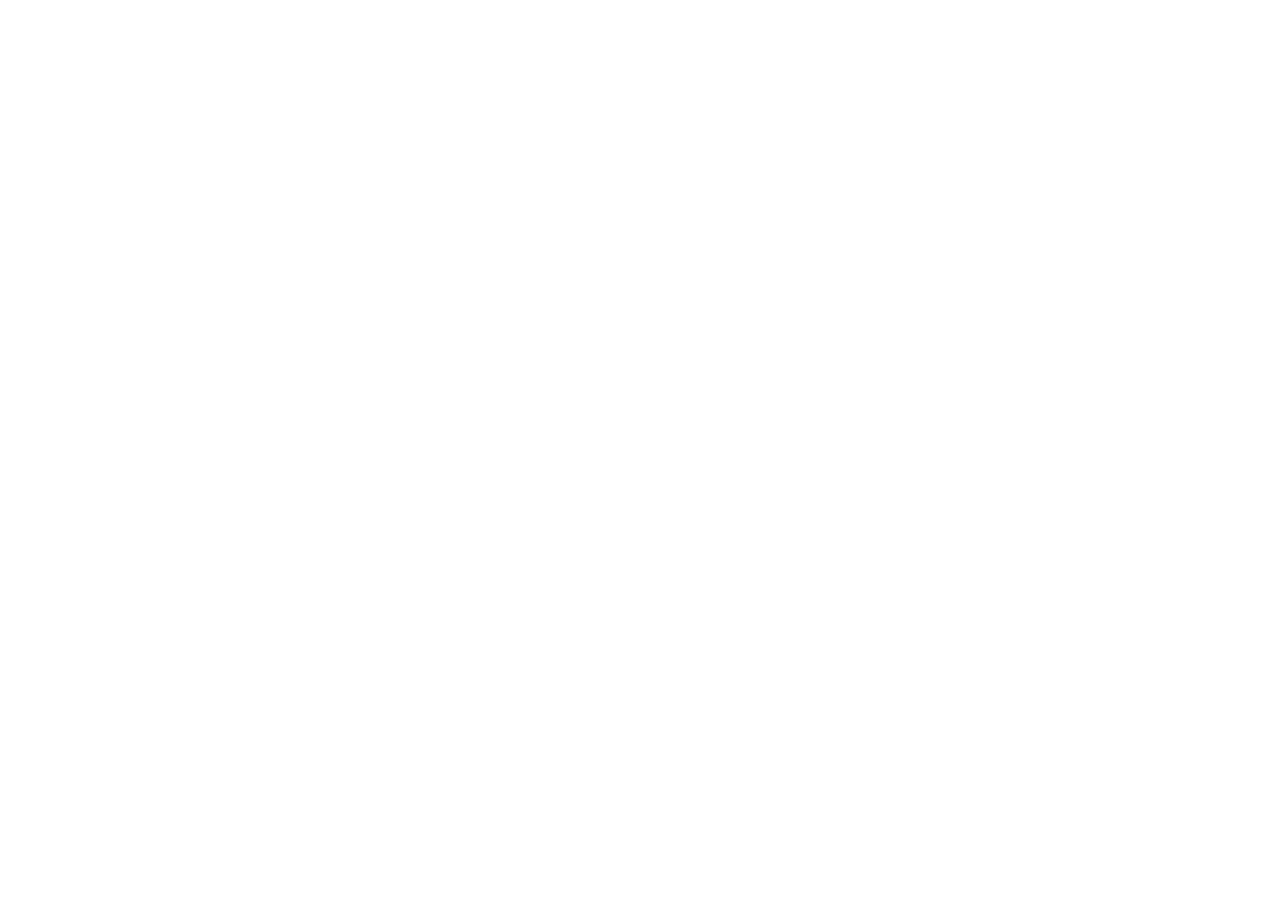
==== jofferSurveyBuilder.html @ 60d186b1 "latest change" ====
<!DOCTYPE html>
<html>

    <head>
    
        
        
        
    </head>

    <body>
    
        
        
        <script src="https://cdnjs.cloudflare.com/ajax/libs/jquery/3.2.1/jquery.js" ></script>
        <script type="type/javascript" src="script/bootstrap.min.js"></script>
        <script type="text/javascript" src="resources/js/jofferSurveyBuilder.js" ></script>
        <script type="text/javascript" src="resources/js/myscript.js"></script>
    </body>
    
</html>
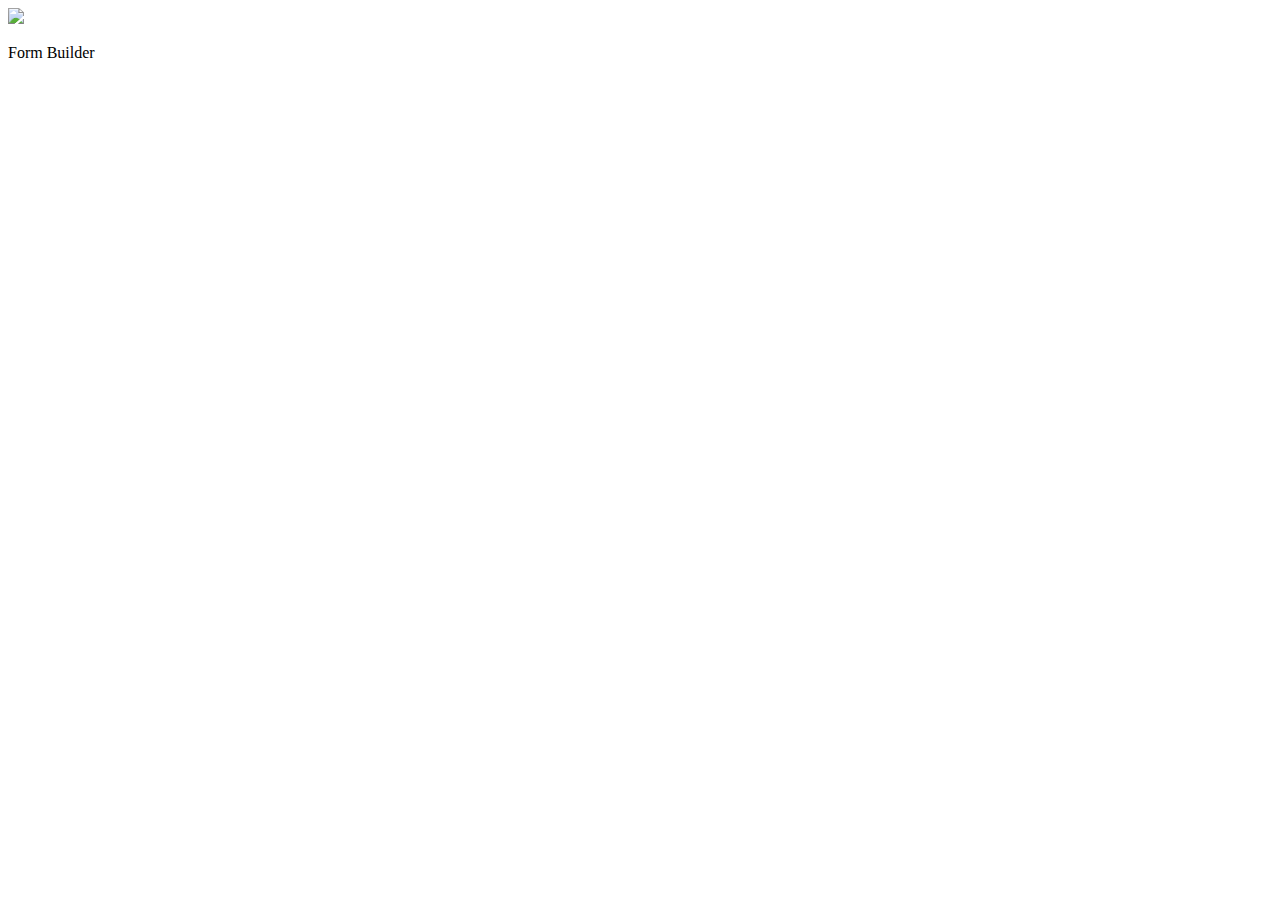
==== commit d53f5c9b: "required scss file" ====
--- a/jofferSurveyBuilder.html
+++ b/jofferSurveyBuilder.html
@@ -3,13 +3,77 @@
 
     <head>
     
-        
+        <!-- meta tags -->
+        <meta charset="utf-8" />
+        <meta  name="viewport" content="width=device-width, initial-scale=1.0, maximum-scale=1, user-scalable=no" />
+        <!-- title tag -->
+        <title>Joffer - Form Builder</title>
+        <!-- meta tags social -->
+        <meta property="og:type" content="Website">
+        <meta property="og:title" content="Joffer · Survey Form Builder">
+        <meta property="og:description" content="Perform Survey's Quickly And In Real Time.">
+        <meta property="og:url" content="https://joffer.nz">
+        <meta property="og:image" content="http://joffer.nz/nz/alokdethe/resources/img/cover-cop.png">
+        <meta property="og:image:type" content="image/jpeg" />
+        <meta property="og:image:width" content="1600">
+        <meta property="og:image:height" content="1200">
+        <meta property="og:site_name" content="joffer.nz">
+        <meta name="twitter:card" content="summary">
+        <meta name="twitter:url" content="https://www.joffer.nz">
+        <meta name="twitter:title" content="Joffer · Survey Form Builder">
+        <meta name="twitter:description" content="Perform Survey's Quickly And In Real Time.">
+        <meta name="twitter:creator" content="@alokdethe">
+        <meta name="twitter:image" content="http://www.joffer.nz/nz/alokdethe/resources/img/cover-cop.png">
+        <!-- All css -->
+        <link type="text/css" rel="stylesheet" href="vendors/css/normalize.css" >
+        <!-- Bootstrap 3.3.7 -->
+        <link type="text/css" rel="stylesheet" href="vendors/css/bootstrap.min.css" >
+        <link type="text/css" rel="stylesheet" href="vendors/css/bootstrap-theme.min.css" >
+        <link type="text/css" rel="stylesheet" href="vendors/css/bootstrap-theme.min.css.map">
+        <link type="text/css" rel="stylesheet" href="vendors/css/ionicons.min.css" >
+        <link type="text/css" rel="stylesheet" href="vendors/css/animate.css" >
+        <link type="text/css" rel="stylesheet" href="vendors/css/hover-min.css" media="all">
+        <link type="text/css" rel="stylesheet" href="resources/css/jofferSurveyBuilder.css" >
+        <link type="text/css" rel="stylesheet" href="resources/css/mymedia.css" >
+        <!-- Google Fonts -->
+        <link href="https://fonts.googleapis.com/css?family=Titillium+Web:300,300i,400,400i" rel="stylesheet">
+        <link href="https://fonts.googleapis.com/css?family=Special+Elite" rel="stylesheet">
+        <link href="https://fonts.googleapis.com/css?family=Play" rel="stylesheet">
+        <!-- Icons -->
+        <link rel="apple-touch-icon" sizes="152x152" href="resources/img/apple-touch-icon.png">
+        <link rel="icon" type="image/png" href="resources/img/favicon-32x32.png" sizes="32x32">
+        <link rel="icon" type="image/png" href="resources/img/favicon-16x16.png" sizes="16x16">
+        <link rel="manifest" href="resources/img/manifest.json">
+        <link rel="mask-icon" href="resources/img/safari-pinned-tab.svg" color="#5bbad5">
+        <link rel="shortcut icon" href="resources/img/favicon.ico">
+        <meta name="msapplication-config" content="resources/img/browserconfig.xml">
+        <meta name="theme-color" content="#ffffff"> 
+        <!--[if lt IE 9]>
+                <script src="resources/js/html5shiv.js"></script>
+                <script src="resources/js/html5shiv-printshiv.js"></script>
+        <![endif]-->
         
         
     </head>
 
     <body>
+        
+        <div class="fixed-slab">
+            <div class=""><img class="hvr-pop" src="resources/css/img/logo_1.png" /></div>
+            
+            <div class="mid-lab"><p>Form Builder</p></div>
+        </div>
     
+        <div class="container-fluid">
+        
+            <div class="">
+            
+            </div>
+            
+            
+            
+        </div>
+        
         
         
         <script src="https://cdnjs.cloudflare.com/ajax/libs/jquery/3.2.1/jquery.js" ></script>
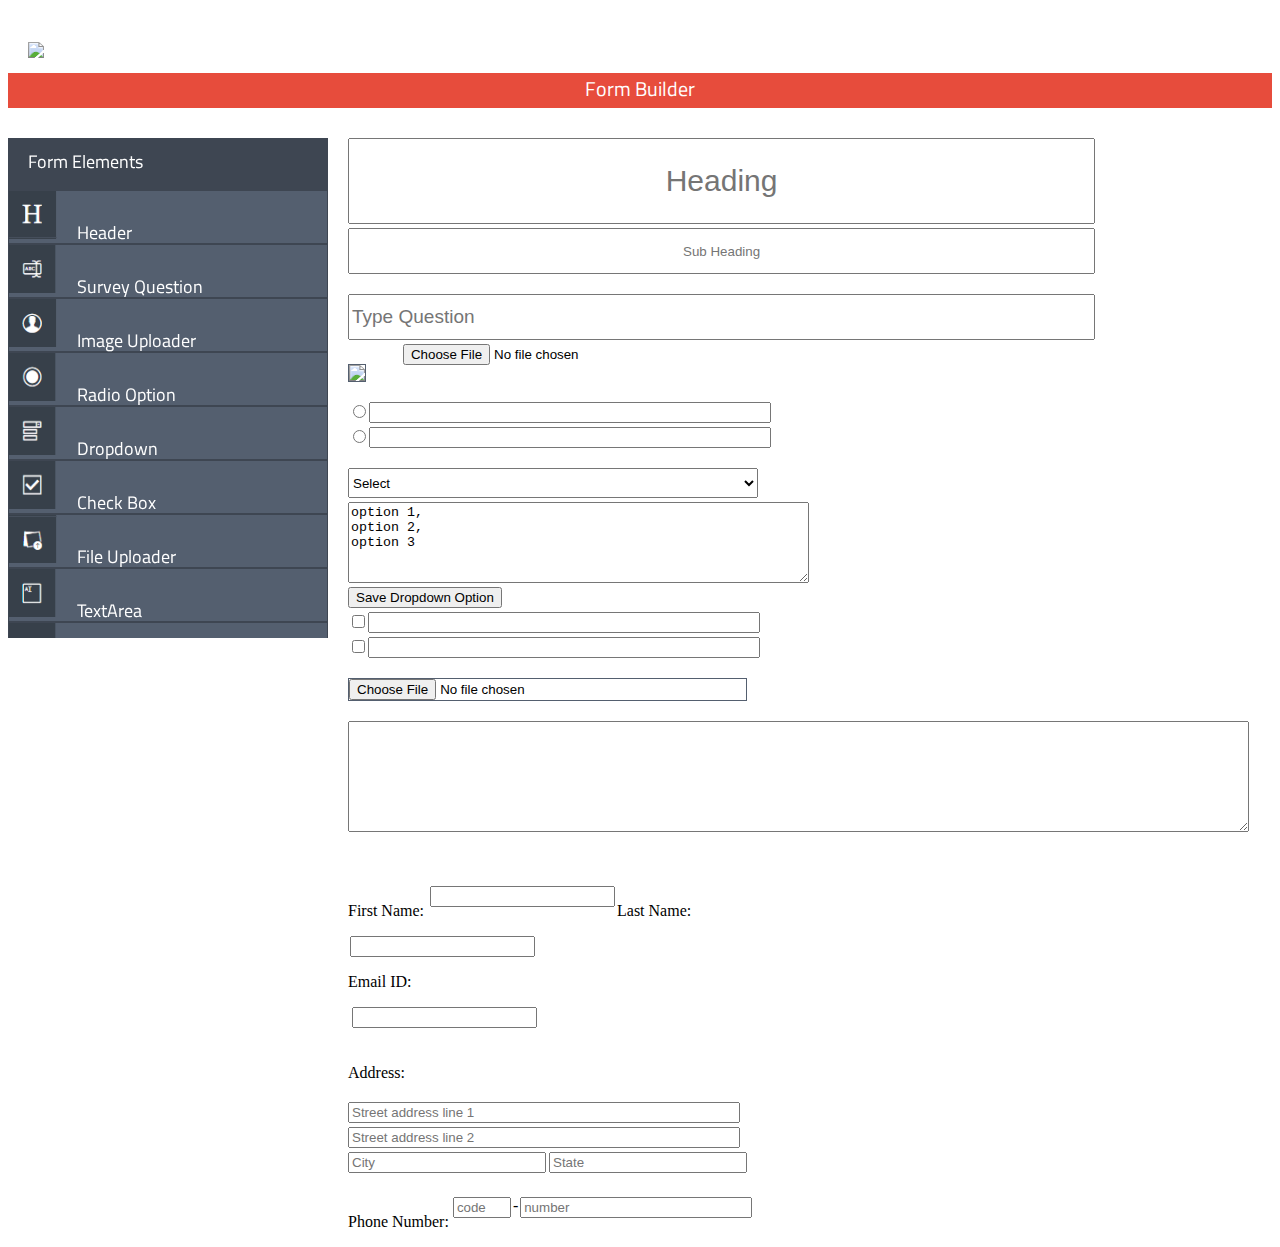
==== commit c881fcb1: "recent changes" ====
--- a/jofferSurveyBuilder.html
+++ b/jofferSurveyBuilder.html
@@ -29,7 +29,7 @@
         <!-- Bootstrap 3.3.7 -->
         <link type="text/css" rel="stylesheet" href="vendors/css/bootstrap.min.css" >
         <link type="text/css" rel="stylesheet" href="vendors/css/bootstrap-theme.min.css" >
-        <link type="text/css" rel="stylesheet" href="vendors/css/bootstrap-theme.min.css.map">
+        <!--<link type="text/css" rel="stylesheet" href="vendors/css/bootstrap-theme.min.css.map">-->
         <link type="text/css" rel="stylesheet" href="vendors/css/ionicons.min.css" >
         <link type="text/css" rel="stylesheet" href="vendors/css/animate.css" >
         <link type="text/css" rel="stylesheet" href="vendors/css/hover-min.css" media="all">
@@ -60,14 +60,247 @@
         
         <div class="fixed-slab">
             <div class=""><img class="hvr-pop" src="resources/css/img/logo_1.png" /></div>
-            
-            <div class="mid-lab"><p>Form Builder</p></div>
+            <div class="clearF"></div>
+            <div class="mid-lab"><span class="fsamp-cl">Form Builder</span></div>
+        </div>
+        
+        <div class="element-selector-cl">
+        
+            <div class="element-box"><span class="ele-btn-cl">Form Elements</span></div>
+            <div class="element-box-cl"><img class="logo-img" src="resources/css/img/header.png" /><span class="ele-btn-cl">Header</span></div>
+            <div class="element-box-cl"><img class="logo-img" src="resources/css/img/shortText.png" /><span class="ele-btn-cl">Survey Question</span></div>
+            <div class="element-box-cl"><img class="logo-img" src="resources/css/img/image.png" /><span class="ele-btn-cl">Image Uploader</span></div>
+            <div class="element-box-cl"><img class="logo-img" src="resources/css/img/selectChoice.png" /><span class="ele-btn-cl">Radio Option</span></div>
+            <div class="element-box-cl"><img class="logo-img" src="resources/css/img/dropDown.png" /><span class="ele-btn-cl">Dropdown</span></div>
+            <div class="element-box-cl"><img class="logo-img" src="resources/css/img/checkBox.png" /><span class="ele-btn-cl">Check Box</span></div>
+            <div class="element-box-cl"><img class="logo-img" src="resources/css/img/fileUpload.png" /><span class="ele-btn-cl">File Uploader</span></div>
+            <div class="element-box-cl"><img class="logo-img" src="resources/css/img/largeText.png" /><span class="ele-btn-cl">TextArea</span></div>
+            <div class="element-box-cl"><img class="logo-img" src="resources/css/img/shortText.png" /><span class="ele-btn-cl">Full Name</span></div>
+            <div class="element-box-cl"><img class="logo-img" src="resources/css/img/email.png" /><span class="ele-btn-cl">Email</span></div>
+            <div class="element-box-cl"><img class="logo-img" src="resources/css/img/address.png" /><span class="ele-btn-cl">Address</span></div>
+            <div class="element-box-cl"><img class="logo-img" src="resources/css/img/phone.png" /><span class="ele-btn-cl">Phone</span></div>
+            <div class="element-box-cl"><img class="logo-img" src="resources/css/img/DatePicker.png" /><span class="ele-btn-cl">Date Picker</span></div>
+            <div class="element-box-cl"><img class="logo-img" src="resources/css/img/Time.png" /><span class="ele-btn-cl">Time</span></div>
+            <div class="element-box-cl"><img class="logo-img" src="resources/css/img/send.png" /><span class="ele-btn-cl">Submit</span></div>
+            <div class="element-box-cl"><img class="logo-img" src="resources/css/img/shortText.png" /><span class="ele-btn-cl">Short Text Entry</span></div>
+            <div class="element-box-cl"><img class="logo-img" src="resources/css/img/largeText.png" /><span class="ele-btn-cl">Long Text Entry</span></div>
+            <div class="element-box-cl"><img class="logo-img" src="resources/css/img/shortText.png" /><span class="ele-btn-cl">Text</span></div>
+            
+            <div class="element-box-cl"><img class="logo-img" src="resources/css/img/number.png" /><span class="ele-btn-cl">Number</span></div>
+            
+            <div class="element-box-cl"><img class="logo-img" src="resources/css/img/captcha.png" /><span class="ele-btn-cl">Captcha</span></div>
+            
+            <!--<div class="element-box-cl"><img class="logo-img" src="resources/css/img/inputTable.png" /><span class="ele-btn-cl">Input Table</span></div>-->
+            
+            <div class="element-box-cl"><img class="logo-img" src="resources/css/img/spinner.png" /><span class="ele-btn-cl">Spinner</span></div>
+            <div class="element-box-cl"><img class="logo-img" src="resources/css/img/starRating.png" /><span class="ele-btn-cl">Star rating</span></div>
+            <div class="element-box-cl"><img class="logo-img" src="resources/css/img/graphScale.png" /><span class="ele-btn-cl">Scale Rating</span></div>
+            
         </div>
     
         <div class="container-fluid">
         
-            <div class="">
-            
+            <div class="big-cont">
+            
+                <div class="head-cl">
+                    <input class="heading-cl" type="text" placeholder="Heading"  />
+                    <div class="btn-del">
+                        <span class="heading-drag-cl"><i class="ion-navicon-round"></i></span>
+                        <span class="heading-delete-cl"><i class="ion-trash-b"></i></span>
+                    </div>
+                    <input class="sub-heading-cl" type="text" placeholder="Sub Heading"  />
+                    <div class="clearF"></div>
+                    
+                </div>
+                
+                <div class="survey-Q-cl">
+                    
+                    <input class="question-cl" type="text" placeholder="Type Question"  />
+                    <div class="btn-del">
+                        <span class="heading-drag-cl"><i class="ion-navicon-round"></i></span>
+                        <span class="heading-delete-cl"><i class="ion-trash-b"></i></span>
+                    </div>
+                    <div class="clearF"></div>
+                    
+                </div>
+                
+                <div class="image-uploader-Q-cl">
+                    
+                    <div class="image-samp-cl">
+                        <img class="" src="resources/img/sampleImage.png" />
+                        
+                    </div>
+                    <div class="btn-del">
+                        <span class="heading-drag-cl"><i class="ion-navicon-round"></i></span>
+                        <span class="heading-delete-cl"><i class="ion-trash-b"></i></span>
+                    </div>
+                    <div class="file-inp-cl">
+                        <input id="" class="" type="file" />
+                    </div>
+                    <div class="clearF"></div>
+                    
+                </div>
+                
+                <div class="radio-selector-cl">
+                    
+                    <div id="" class="group-cl">
+                        <input id="" class="group-radio-cl" name="text1" type="radio"  />
+                        <input id="" class="group-text-cl" name="" type="text" />
+                    </div>
+                    <div class="btn-del">
+                        <span class="heading-drag-cl"><i class="ion-navicon-round"></i></span>
+                        <span class="heading-delete-cl"><i class="ion-trash-b"></i></span>
+                    </div>
+                    <div class="clearF"></div>
+                </div>
+                
+                <div class="radio-selector-cl">
+                    
+                    <div id="" class="group-cl">
+                        <input id="" class="group-radio-cl" name="text1" type="radio"  />
+                        <input id="" class="group-text-cl" name="" type="text" />
+                    </div>
+                    <div class="btn-del">
+                        <span class="heading-drag-cl"><i class="ion-navicon-round"></i></span>
+                        <span class="heading-delete-cl"><i class="ion-trash-b"></i></span>
+                    </div>
+                    <div class="clearF"></div>
+                    
+                </div>
+                
+                <div class="drop-down-opt-cl">
+                    
+                    <div class="DD-opt-cl">
+                        <select id="" class="" >
+                            <option value="0">Select</option>
+                        </select>
+                    </div>
+                    
+                    <div class="btn-del">
+                        <span class="heading-drag-cl"><i class="ion-navicon-round"></i></span>
+                        <span class="heading-delete-cl"><i class="ion-trash-b"></i></span>
+                    </div>
+                    
+                    <div class="DD-opt-txt">
+                        <textarea draggable="false" rows="5" cols="55" >option 1,
+option 2,
+option 3</textarea>
+                    </div>
+                    
+                    <div class="DD-opt-sub-btn-cl">
+                        <input id="" class="" type="button" value="Save Dropdown Option" />
+                    </div>
+                    
+                    
+                    <div class="clearF"></div>
+                    
+                </div>
+                
+                
+                <div class="checkbox-selector-cl">
+                    
+                    <div id="" class="group-cl">
+                        <input id="" class="group-radio-cl" name="text1" type="checkbox"  />
+                        <input id="" class="group-text-cl" name="" type="text" />
+                    </div>
+                    <div class="btn-del">
+                        <span class="heading-drag-cl"><i class="ion-navicon-round"></i></span>
+                        <span class="heading-delete-cl"><i class="ion-trash-b"></i></span>
+                    </div>
+                    <div class="clearF"></div>
+                    
+                </div>
+                
+                <div class="checkbox-selector-cl">
+                    
+                    <div id="" class="group-cl">
+                        <input id="" class="group-radio-cl" name="text1" type="checkbox"  />
+                        <input id="" class="group-text-cl" name="" type="text" />
+                    </div>
+                    <div class="btn-del">
+                        <span class="heading-drag-cl"><i class="ion-navicon-round"></i></span>
+                        <span class="heading-delete-cl"><i class="ion-trash-b"></i></span>
+                    </div>
+                    <div class="clearF"></div>
+                    
+                </div>
+                
+                <div class="file-uploader-cl">
+                    
+                    <div id="" class="file-upload-holder-cl">
+                        <input id="" class="" type="file" />
+                    </div>
+                    <div class="btn-del">
+                        <span class="heading-drag-cl"><i class="ion-navicon-round"></i></span>
+                        <span class="heading-delete-cl"><i class="ion-trash-b"></i></span>
+                    </div>
+                    <div class="clearF"></div>
+                    
+                </div>
+                
+                <div class="text-area-cl">
+                    <div class="text-grp-cl">
+                        <textarea draggable="false" rows="7" cols="110"></textarea>
+                    </div>
+                    <div class="btn-del">
+                        <span class="heading-drag-cl"><i class="ion-navicon-round"></i></span>
+                        <span class="heading-delete-cl"><i class="ion-trash-b"></i></span>
+                    </div>
+                    <div class="clearF"></div>
+                </div>
+                
+                <div class="full-name-cl">
+                    <div class="full-cont-cl">
+                        <p class="flab-cl">First Name:</p><input id="" class="flab-input-cl" type="text" /><p class="flab-cl">Last Name:</p><input id="" class="flab-input-cl" type="text" />
+                    </div>
+                    <div class="btn-del">
+                        <span class="heading-drag-cl"><i class="ion-navicon-round"></i></span>
+                        <span class="heading-delete-cl"><i class="ion-trash-b"></i></span>
+                    </div>
+                    <div class="clearF"></div>
+                </div>
+                
+                <div class="email-address-cl">
+                    <div class="email-id-cl">
+                        <p class="email-id-lab">Email ID:</p><input id="" class="email-id-inp" type="input" />
+                    </div>
+                    <div class="btn-del">
+                        <span class="heading-drag-cl"><i class="ion-navicon-round"></i></span>
+                        <span class="heading-delete-cl"><i class="ion-trash-b"></i></span>
+                    </div>
+                    <div class="clearF"></div>
+                </div>
+                
+                <div class="postal-address-cl">
+                    <div class="postal-address-id-cl">
+                        <p class="email-id-lab">Address:</p>
+                    </div>
+                    <div class="btn-del">
+                        <span class="heading-drag-cl"><i class="ion-navicon-round"></i></span>
+                        <span class="heading-delete-cl"><i class="ion-trash-b"></i></span>
+                    </div>
+                    <div class="postal-address-content">
+                        <input id="" class="street-add" placeholder="Street address line 1" value="" />
+                        <input id="" class="street-add" placeholder="Street address line 2" value="" />
+                        <input id="" class="city-add" placeholder="City" value="" />
+                        <input id="" class="state-add" placeholder="State" value="" />
+                    </div>
+                    
+                    
+                    <div class="clearF"></div>
+                </div>
+                
+                <div class="Phone-num-cl">
+                    <div class="Phone-id-cl">
+                        <p class="Phone-id-lab">Phone Number:</p><input id="" placeholder="code" class="code-inp" type="input" /><span> - </span><input placeholder="number" id="" class="num-inp" type="input" />
+                    </div>
+                    <div class="btn-del">
+                        <span class="heading-drag-cl"><i class="ion-navicon-round"></i></span>
+                        <span class="heading-delete-cl"><i class="ion-trash-b"></i></span>
+                    </div>
+                    <div class="clearF"></div>
+                </div>
+                
             </div>
             
             
--- a/resources/css/jofferSurveyBuilder.css
+++ b/resources/css/jofferSurveyBuilder.css
@@ -0,0 +1,482 @@
+.dis, .head-cl .heading-cl, .head-cl .sub-heading-cl, .head-cl .heading-drag-cl, .head-cl .heading-delete-cl, .fixed-slab img, .mid-lab .fsamp-cl, .survey-Q-cl .question-cl, .survey-Q-cl .heading-drag-cl, .survey-Q-cl .heading-delete-cl, .image-uploader-Q-cl .heading-drag-cl, .image-uploader-Q-cl .heading-delete-cl, .radio-selector-cl .group-cl, .radio-selector-cl .heading-drag-cl, .radio-selector-cl .heading-delete-cl, .file-uploader-cl .heading-drag-cl, .file-uploader-cl .heading-delete-cl, .file-uploader-cl .file-upload-holder-cl, .text-area-cl .heading-drag-cl, .text-area-cl .heading-delete-cl, .checkbox-selector-cl .group-cl, .checkbox-selector-cl .heading-drag-cl, .checkbox-selector-cl .heading-delete-cl, .drop-down-opt-cl .DD-opt-txt, .drop-down-opt-cl .heading-drag-cl, .drop-down-opt-cl .heading-delete-cl, .full-name-cl .full-cont-cl, .full-name-cl .heading-drag-cl, .full-name-cl .heading-delete-cl, .email-address-cl .email-id-cl, .email-address-cl .heading-drag-cl, .email-address-cl .heading-delete-cl, .postal-address-cl .postal-address-id-cl, .postal-address-cl .postal-address-content .street-add, .postal-address-cl .postal-address-content .city-add, .postal-address-cl .postal-address-content .state-add, .postal-address-cl .heading-drag-cl, .postal-address-cl .heading-delete-cl, .postal-address-cl, .Phone-num-cl .heading-drag-cl, .Phone-num-cl .heading-delete-cl {
+  display: inline-block; }
+
+.disB, .mid-lab, .file-inp-cl input, .text-area-cl .text-grp-cl textarea {
+  display: block; }
+
+.commonTopMargin, .survey-Q-cl .question-cl, .image-samp-cl img, .file-uploader-cl, .text-area-cl, .drop-down-opt-cl, .full-name-cl, .postal-address-cl, .Phone-num-cl {
+  margin-top: 20px; }
+
+.clearF {
+  clear: both; }
+
+.logo-img {
+  display: inline-block;
+  width: 48px;
+  height: 48px;
+  margin-top: 0px; }
+
+.fixed-slab {
+  width: 100%;
+  height: 130px;
+  background-color: #fff;
+  /*position: fixed;*/ }
+
+.big-cont {
+  /*margin-top: 130px;*/
+  margin-left: 340px;
+  height: 700px; }
+
+.head-cl .heading-cl {
+  width: 80%;
+  height: 80px;
+  font-size: 30px;
+  text-align: center;
+  float: left; }
+
+.head-cl .sub-heading-cl {
+  width: 80%;
+  height: 40px;
+  margin-top: 4px;
+  text-align: center;
+  float: left; }
+
+.head-cl .heading-drag-cl {
+  height: 30px;
+  margin-left: 2px;
+  font-size: 30px;
+  cursor: pointer; }
+
+.head-cl .heading-delete-cl {
+  height: 30px;
+  margin-left: 2px;
+  font-size: 30px;
+  color: #e74c3c;
+  cursor: pointer; }
+
+.head-cl .btn-del {
+  width: 4%;
+  float: left; }
+
+.ele-btn-cl {
+  font-size: 18px;
+  margin-left: 20px;
+  margin-top: 10px;
+  display: inline-block; }
+
+.ele-btn-icon {
+  font-size: 20px; }
+
+.fixed-slab img {
+  width: 110px;
+  height: auto;
+  float: left;
+  margin-top: 34px;
+  margin-left: 20px;
+  margin-bottom: 10px; }
+
+.element-selector-cl {
+  overflow: auto;
+  width: 320px;
+  height: 500px;
+  /*margin-top: 130px;*/
+  position: fixed;
+  z-index: 999; }
+
+.element-box-com-cl, .element-selector-cl .element-box, .element-selector-cl .element-box-cl {
+  height: 52px;
+  color: #fff;
+  font-family: "Titillium Web", "Arial", sans-serif;
+  cursor: pointer; }
+
+.element-selector-cl .element-box {
+  background-color: #3e4652; }
+
+.element-selector-cl .element-box-cl {
+  background-color: #545f6f;
+  border-color: #3e4652;
+  border: 0.5px solid #3e4652; }
+
+.mid-lab {
+  background-color: #e74c3c;
+  height: 35px;
+  margin-top: 5px;
+  text-align: center; }
+
+.mid-lab .fsamp-cl {
+  color: #fff;
+  font-family: "Titillium Web", "Arial", sans-serif;
+  font-size: 20px;
+  cursor: pointer;
+  margin-top: 0px;
+  height: 35px;
+  padding-left: 4px;
+  padding-right: 4px; }
+  .mid-lab .fsamp-cl:hover {
+    background-color: #C92918; }
+
+.survey-Q-cl .question-cl {
+  width: 80%;
+  height: 40px;
+  font-size: 19px;
+  text-align: left;
+  float: left; }
+
+.survey-Q-cl .heading-drag-cl {
+  height: 30px;
+  margin-left: 2px;
+  font-size: 30px;
+  cursor: pointer; }
+
+.survey-Q-cl .heading-delete-cl {
+  height: 30px;
+  margin-left: 2px;
+  font-size: 30px;
+  color: #e74c3c;
+  cursor: pointer; }
+
+.survey-Q-cl .btn-del {
+  width: 4%;
+  float: left; }
+
+.image-samp-cl img {
+  border: 1px solid #545f6f;
+  float: left; }
+
+.image-uploader-Q-cl .heading-drag-cl {
+  height: 30px;
+  margin-left: 2px;
+  font-size: 30px;
+  cursor: pointer;
+  margin-top: 20px !important; }
+
+.image-uploader-Q-cl .heading-delete-cl {
+  height: 30px;
+  margin-left: 2px;
+  font-size: 30px;
+  color: #e74c3c;
+  cursor: pointer; }
+
+.image-uploader-Q-cl .btn-del {
+  width: 4%;
+  float: left; }
+
+.file-inp-cl input {
+  margin-top: 4px; }
+
+.group-cl .group-radio-cl {
+  float: left; }
+
+.group-cl .group-text-cl {
+  float: left; }
+
+.radio-selector-cl .group-cl {
+  margin-top: 4px;
+  float: left; }
+
+.radio-selector-cl .group-text-cl {
+  width: 394px;
+  float: left; }
+
+.radio-selector-cl .heading-drag-cl {
+  height: 30px;
+  margin-left: 2px;
+  font-size: 30px;
+  cursor: pointer;
+  height: 10px !important;
+  font-size: 14px !important; }
+
+.radio-selector-cl .heading-delete-cl {
+  height: 30px;
+  margin-left: 2px;
+  font-size: 30px;
+  color: #e74c3c;
+  cursor: pointer;
+  height: 10px !important;
+  font-size: 14px !important; }
+
+.radio-selector-cl .btn-del {
+  width: 4%;
+  float: left;
+  margin-top: 0px !important;
+  width: 2% !important; }
+
+.file-uploader-cl .heading-drag-cl {
+  height: 30px;
+  margin-left: 2px;
+  font-size: 30px;
+  cursor: pointer;
+  height: 10px !important;
+  font-size: 14px !important; }
+
+.file-uploader-cl .heading-delete-cl {
+  height: 30px;
+  margin-left: 2px;
+  font-size: 30px;
+  color: #e74c3c;
+  cursor: pointer;
+  height: 10px !important;
+  font-size: 14px !important; }
+
+.file-uploader-cl .btn-del {
+  width: 4%;
+  float: left;
+  margin-top: 0px !important;
+  width: 2% !important; }
+
+.file-uploader-cl .file-upload-holder-cl {
+  width: 397px;
+  float: left;
+  border: 1px solid #545f6f; }
+
+.text-area-cl .text-grp-cl textarea {
+  float: left; }
+
+.text-area-cl .heading-drag-cl {
+  height: 30px;
+  margin-left: 2px;
+  font-size: 30px;
+  cursor: pointer; }
+
+.text-area-cl .heading-delete-cl {
+  height: 30px;
+  margin-left: 2px;
+  font-size: 30px;
+  color: #e74c3c;
+  cursor: pointer; }
+
+.text-area-cl .btn-del {
+  width: 4%;
+  float: left; }
+
+.checkbox-selector-cl .group-cl {
+  margin-top: 4px;
+  float: left; }
+
+.checkbox-selector-cl .group-text-cl {
+  width: 384px;
+  float: left; }
+
+.checkbox-selector-cl .heading-drag-cl {
+  height: 30px;
+  margin-left: 2px;
+  font-size: 30px;
+  cursor: pointer;
+  height: 10px !important;
+  font-size: 14px !important; }
+
+.checkbox-selector-cl .heading-delete-cl {
+  height: 30px;
+  margin-left: 2px;
+  font-size: 30px;
+  color: #e74c3c;
+  cursor: pointer;
+  height: 10px !important;
+  font-size: 14px !important; }
+
+.checkbox-selector-cl .btn-del {
+  width: 4%;
+  float: left;
+  margin-top: 0px !important;
+  width: 2% !important; }
+
+.drop-down-opt-cl {
+  width: 420px; }
+
+.drop-down-opt-cl {
+  /*.btn-del {
+        width: 2%;
+        margin-top: 0px;
+        float: left;
+    }
+    .heading-drag-cl {
+        @extend .dis;
+        height: 10px;
+        margin-left: 2px;
+        font-size: 14px;
+        cursor: pointer;
+    }
+    
+    .heading-delete-cl {
+        @extend .dis;
+        height: 10px;
+        margin-left: 2px;
+        font-size: 14px;
+        color: $secondaryColor;
+        cursor: pointer;
+    }*/ }
+  .drop-down-opt-cl .DD-opt-cl select {
+    height: 30px;
+    width: 410px;
+    float: left; }
+  .drop-down-opt-cl .DD-opt-txt {
+    margin-top: 4px;
+    float: left; }
+  .drop-down-opt-cl .heading-drag-cl {
+    height: 30px;
+    margin-left: 2px;
+    font-size: 30px;
+    cursor: pointer;
+    height: 10px !important;
+    font-size: 14px !important; }
+  .drop-down-opt-cl .heading-delete-cl {
+    height: 30px;
+    margin-left: 2px;
+    font-size: 30px;
+    color: #e74c3c;
+    cursor: pointer;
+    height: 10px !important;
+    font-size: 14px !important; }
+  .drop-down-opt-cl .btn-del {
+    width: 4%;
+    float: left;
+    margin-top: 0px !important;
+    width: 2% !important; }
+
+.full-name-cl .full-cont-cl {
+  width: 510px;
+  float: left; }
+  .full-name-cl .full-cont-cl .flab-cl {
+    float: left;
+    margin-right: 4px; }
+  .full-name-cl .full-cont-cl .flab-input-cl {
+    float: left;
+    margin-right: 2px;
+    margin-left: 2px; }
+
+.full-name-cl .heading-drag-cl {
+  height: 30px;
+  margin-left: 2px;
+  font-size: 30px;
+  cursor: pointer;
+  height: 10px !important;
+  font-size: 14px !important; }
+
+.full-name-cl .heading-delete-cl {
+  height: 30px;
+  margin-left: 2px;
+  font-size: 30px;
+  color: #e74c3c;
+  cursor: pointer;
+  height: 10px !important;
+  font-size: 14px !important; }
+
+.full-name-cl .btn-del {
+  width: 4%;
+  float: left;
+  margin-top: 0px !important;
+  width: 2% !important; }
+
+.email-address-cl .email-id-cl {
+  width: 250px;
+  float: left; }
+  .email-address-cl .email-id-cl .email-id-lab {
+    float: left; }
+  .email-address-cl .email-id-cl .email-id-inp {
+    float: left;
+    margin-right: 4px;
+    margin-left: 4px; }
+
+.email-address-cl .heading-drag-cl {
+  height: 30px;
+  margin-left: 2px;
+  font-size: 30px;
+  cursor: pointer;
+  height: 10px !important;
+  font-size: 14px !important; }
+
+.email-address-cl .heading-delete-cl {
+  height: 30px;
+  margin-left: 2px;
+  font-size: 30px;
+  color: #e74c3c;
+  cursor: pointer;
+  height: 10px !important;
+  font-size: 14px !important; }
+
+.email-address-cl .btn-del {
+  width: 4%;
+  float: left;
+  margin-top: 0px !important;
+  width: 2% !important; }
+
+.postal-address-cl .postal-address-id-cl {
+  width: 384px;
+  float: left; }
+
+.postal-address-cl .postal-address-content {
+  float: left; }
+  .postal-address-cl .postal-address-content .street-add, .postal-address-cl .postal-address-content .city-add, .postal-address-cl .postal-address-content .state-add {
+    width: 384px;
+    float: left;
+    margin-top: 4px; }
+  .postal-address-cl .postal-address-content .city-add, .postal-address-cl .postal-address-content .state-add {
+    width: 190px !important; }
+  .postal-address-cl .postal-address-content .state-add {
+    margin-left: 3px; }
+
+.postal-address-cl .heading-drag-cl {
+  height: 30px;
+  margin-left: 2px;
+  font-size: 30px;
+  cursor: pointer;
+  height: 10px !important;
+  font-size: 14px !important; }
+
+.postal-address-cl .heading-delete-cl {
+  height: 30px;
+  margin-left: 2px;
+  font-size: 30px;
+  color: #e74c3c;
+  cursor: pointer;
+  height: 10px !important;
+  font-size: 14px !important; }
+
+.postal-address-cl .btn-del {
+  width: 4%;
+  float: left;
+  margin-top: 0px !important;
+  width: 2% !important; }
+
+.postal-address-cl {
+  width: 404px; }
+
+.Phone-num-cl .Phone-id-cl .Phone-id-lab {
+  float: left; }
+
+.Phone-num-cl .Phone-id-cl .code-inp {
+  float: left;
+  margin-left: 4px;
+  width: 50px; }
+
+.Phone-num-cl .Phone-id-cl .num-inp {
+  float: left;
+  width: 224px; }
+
+.Phone-num-cl .Phone-id-cl span {
+  float: left;
+  margin-left: 2px;
+  margin-right: 2px; }
+
+.Phone-num-cl .heading-drag-cl {
+  height: 30px;
+  margin-left: 2px;
+  font-size: 30px;
+  cursor: pointer;
+  height: 10px !important;
+  font-size: 14px !important; }
+
+.Phone-num-cl .heading-delete-cl {
+  height: 30px;
+  margin-left: 2px;
+  font-size: 30px;
+  color: #e74c3c;
+  cursor: pointer;
+  height: 10px !important;
+  font-size: 14px !important; }
+
+.Phone-num-cl .btn-del {
+  width: 4%;
+  float: left;
+  margin-top: 0px !important;
+  width: 2% !important; }
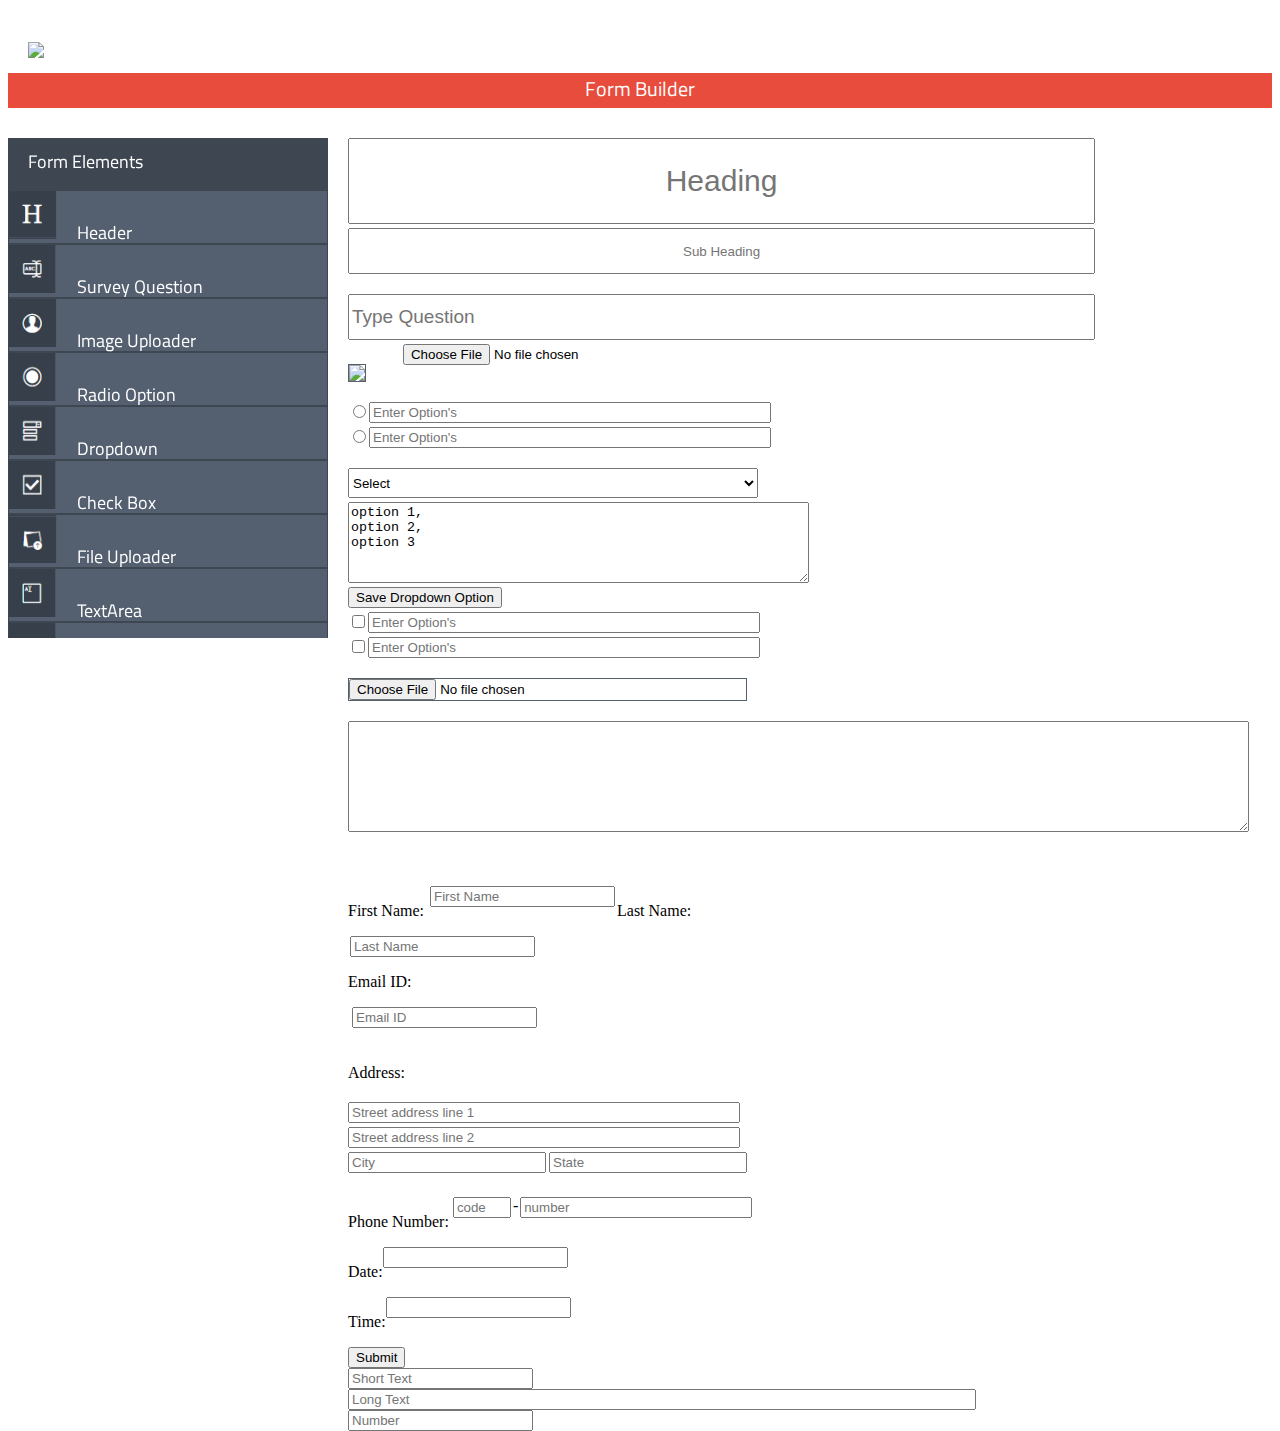
==== commit d821261e: "recent changes" ====
--- a/jofferSurveyBuilder.html
+++ b/jofferSurveyBuilder.html
@@ -84,7 +84,8 @@
             <div class="element-box-cl"><img class="logo-img" src="resources/css/img/send.png" /><span class="ele-btn-cl">Submit</span></div>
             <div class="element-box-cl"><img class="logo-img" src="resources/css/img/shortText.png" /><span class="ele-btn-cl">Short Text Entry</span></div>
             <div class="element-box-cl"><img class="logo-img" src="resources/css/img/largeText.png" /><span class="ele-btn-cl">Long Text Entry</span></div>
-            <div class="element-box-cl"><img class="logo-img" src="resources/css/img/shortText.png" /><span class="ele-btn-cl">Text</span></div>
+            
+            <!--<div class="element-box-cl"><img class="logo-img" src="resources/css/img/shortText.png" /><span class="ele-btn-cl">Text</span></div>-->
             
             <div class="element-box-cl"><img class="logo-img" src="resources/css/img/number.png" /><span class="ele-btn-cl">Number</span></div>
             
@@ -145,7 +146,7 @@
                     
                     <div id="" class="group-cl">
                         <input id="" class="group-radio-cl" name="text1" type="radio"  />
-                        <input id="" class="group-text-cl" name="" type="text" />
+                        <input id="" class="group-text-cl" name="" placeholder="Enter Option's" type="text" />
                     </div>
                     <div class="btn-del">
                         <span class="heading-drag-cl"><i class="ion-navicon-round"></i></span>
@@ -158,7 +159,7 @@
                     
                     <div id="" class="group-cl">
                         <input id="" class="group-radio-cl" name="text1" type="radio"  />
-                        <input id="" class="group-text-cl" name="" type="text" />
+                        <input id="" class="group-text-cl" name="" placeholder="Enter Option's" type="text" />
                     </div>
                     <div class="btn-del">
                         <span class="heading-drag-cl"><i class="ion-navicon-round"></i></span>
@@ -201,7 +202,7 @@
                     
                     <div id="" class="group-cl">
                         <input id="" class="group-radio-cl" name="text1" type="checkbox"  />
-                        <input id="" class="group-text-cl" name="" type="text" />
+                        <input id="" class="group-text-cl" name="" placeholder="Enter Option's" type="text" />
                     </div>
                     <div class="btn-del">
                         <span class="heading-drag-cl"><i class="ion-navicon-round"></i></span>
@@ -215,7 +216,7 @@
                     
                     <div id="" class="group-cl">
                         <input id="" class="group-radio-cl" name="text1" type="checkbox"  />
-                        <input id="" class="group-text-cl" name="" type="text" />
+                        <input id="" class="group-text-cl" name="" placeholder="Enter Option's" type="text" />
                     </div>
                     <div class="btn-del">
                         <span class="heading-drag-cl"><i class="ion-navicon-round"></i></span>
@@ -251,7 +252,7 @@
                 
                 <div class="full-name-cl">
                     <div class="full-cont-cl">
-                        <p class="flab-cl">First Name:</p><input id="" class="flab-input-cl" type="text" /><p class="flab-cl">Last Name:</p><input id="" class="flab-input-cl" type="text" />
+                        <p class="flab-cl">First Name:</p><input id="" class="flab-input-cl" placeholder="First Name" type="text" /><p class="flab-cl">Last Name:</p><input id="" class="flab-input-cl" placeholder="Last Name" type="text" />
                     </div>
                     <div class="btn-del">
                         <span class="heading-drag-cl"><i class="ion-navicon-round"></i></span>
@@ -262,7 +263,7 @@
                 
                 <div class="email-address-cl">
                     <div class="email-id-cl">
-                        <p class="email-id-lab">Email ID:</p><input id="" class="email-id-inp" type="input" />
+                        <p class="email-id-lab">Email ID:</p><input id="" class="email-id-inp" placeholder="Email ID" type="input" />
                     </div>
                     <div class="btn-del">
                         <span class="heading-drag-cl"><i class="ion-navicon-round"></i></span>
@@ -293,6 +294,72 @@
                 <div class="Phone-num-cl">
                     <div class="Phone-id-cl">
                         <p class="Phone-id-lab">Phone Number:</p><input id="" placeholder="code" class="code-inp" type="input" /><span> - </span><input placeholder="number" id="" class="num-inp" type="input" />
+                    </div>
+                    <div class="btn-del">
+                        <span class="heading-drag-cl"><i class="ion-navicon-round"></i></span>
+                        <span class="heading-delete-cl"><i class="ion-trash-b"></i></span>
+                    </div>
+                    <div class="clearF"></div>
+                </div>
+                
+                <div class="date-cl">
+                    <div class="date-id-cl">
+                        <p class="date-id-lab">Date: </p><input id="" class="" type="input" />
+                    </div>
+                    <div class="btn-del">
+                        <span class="heading-drag-cl"><i class="ion-navicon-round"></i></span>
+                        <span class="heading-delete-cl"><i class="ion-trash-b"></i></span>
+                    </div>
+                    <div class="clearF"></div>
+                </div>
+                
+                <div class="time-cl">
+                    <div class="time-id-cl">
+                        <p class="time-id-lab">Time: </p><input id="" class="" type="input" />
+                    </div>
+                    <div class="btn-del">
+                        <span class="heading-drag-cl"><i class="ion-navicon-round"></i></span>
+                        <span class="heading-delete-cl"><i class="ion-trash-b"></i></span>
+                    </div>
+                    <div class="clearF"></div>
+                </div>
+                
+                <div class="button-cl">
+                    <div class="button-id-cl">
+                        <input id="" class="" type="button" value="Submit" />
+                    </div>
+                    <div class="btn-del">
+                        <span class="heading-drag-cl"><i class="ion-navicon-round"></i></span>
+                        <span class="heading-delete-cl"><i class="ion-trash-b"></i></span>
+                    </div>
+                    <div class="clearF"></div>
+                </div>
+                
+                <div class="short-text-cl">
+                    <div class="short-text-id-cl">
+                        <input id="" class="" type="input" placeholder="Short Text" />
+                    </div>
+                    <div class="btn-del">
+                        <span class="heading-drag-cl"><i class="ion-navicon-round"></i></span>
+                        <span class="heading-delete-cl"><i class="ion-trash-b"></i></span>
+                    </div>
+                    <div class="clearF"></div>
+                </div>
+                
+                <div class="long-text-cl">
+                    <div class="long-text-id-cl">
+                        <input id="" class="long-text-inp-cl" type="input" placeholder="Long Text" />
+                    </div>
+                    <div class="btn-del">
+                        <span class="heading-drag-cl"><i class="ion-navicon-round"></i></span>
+                        <span class="heading-delete-cl"><i class="ion-trash-b"></i></span>
+                    </div>
+                    <div class="clearF"></div>
+                </div>
+                
+                <div class="number-text-cl">
+                    <div class="number-text-id-cl">
+                        <input id="" class="" type="input" placeholder="Number" />
                     </div>
                     <div class="btn-del">
                         <span class="heading-drag-cl"><i class="ion-navicon-round"></i></span>
--- a/resources/css/jofferSurveyBuilder.css
+++ b/resources/css/jofferSurveyBuilder.css
@@ -1,4 +1,4 @@
-.dis, .head-cl .heading-cl, .head-cl .sub-heading-cl, .head-cl .heading-drag-cl, .head-cl .heading-delete-cl, .fixed-slab img, .mid-lab .fsamp-cl, .survey-Q-cl .question-cl, .survey-Q-cl .heading-drag-cl, .survey-Q-cl .heading-delete-cl, .image-uploader-Q-cl .heading-drag-cl, .image-uploader-Q-cl .heading-delete-cl, .radio-selector-cl .group-cl, .radio-selector-cl .heading-drag-cl, .radio-selector-cl .heading-delete-cl, .file-uploader-cl .heading-drag-cl, .file-uploader-cl .heading-delete-cl, .file-uploader-cl .file-upload-holder-cl, .text-area-cl .heading-drag-cl, .text-area-cl .heading-delete-cl, .checkbox-selector-cl .group-cl, .checkbox-selector-cl .heading-drag-cl, .checkbox-selector-cl .heading-delete-cl, .drop-down-opt-cl .DD-opt-txt, .drop-down-opt-cl .heading-drag-cl, .drop-down-opt-cl .heading-delete-cl, .full-name-cl .full-cont-cl, .full-name-cl .heading-drag-cl, .full-name-cl .heading-delete-cl, .email-address-cl .email-id-cl, .email-address-cl .heading-drag-cl, .email-address-cl .heading-delete-cl, .postal-address-cl .postal-address-id-cl, .postal-address-cl .postal-address-content .street-add, .postal-address-cl .postal-address-content .city-add, .postal-address-cl .postal-address-content .state-add, .postal-address-cl .heading-drag-cl, .postal-address-cl .heading-delete-cl, .postal-address-cl, .Phone-num-cl .heading-drag-cl, .Phone-num-cl .heading-delete-cl {
+.dis, .head-cl .heading-cl, .head-cl .sub-heading-cl, .head-cl .heading-drag-cl, .head-cl .heading-delete-cl, .fixed-slab img, .mid-lab .fsamp-cl, .survey-Q-cl .question-cl, .survey-Q-cl .heading-drag-cl, .survey-Q-cl .heading-delete-cl, .image-uploader-Q-cl .heading-drag-cl, .image-uploader-Q-cl .heading-delete-cl, .radio-selector-cl .group-cl, .radio-selector-cl .heading-drag-cl, .radio-selector-cl .heading-delete-cl, .file-uploader-cl .heading-drag-cl, .file-uploader-cl .heading-delete-cl, .file-uploader-cl .file-upload-holder-cl, .text-area-cl .heading-drag-cl, .text-area-cl .heading-delete-cl, .checkbox-selector-cl .group-cl, .checkbox-selector-cl .heading-drag-cl, .checkbox-selector-cl .heading-delete-cl, .drop-down-opt-cl .DD-opt-txt, .drop-down-opt-cl .heading-drag-cl, .drop-down-opt-cl .heading-delete-cl, .full-name-cl .full-cont-cl, .full-name-cl .heading-drag-cl, .full-name-cl .heading-delete-cl, .long-text-cl .long-text-id-cl, .long-text-cl .heading-drag-cl, .long-text-cl .heading-delete-cl, .email-address-cl .email-id-cl, .email-address-cl .date-id-cl, .email-address-cl .time-id-cl, .email-address-cl .button-id-cl, .email-address-cl .short-text-id-cl, .email-address-cl .number-text-id-cl, .date-cl .email-id-cl, .date-cl .date-id-cl, .date-cl .time-id-cl, .date-cl .button-id-cl, .date-cl .short-text-id-cl, .date-cl .number-text-id-cl, .time-cl .email-id-cl, .time-cl .date-id-cl, .time-cl .time-id-cl, .time-cl .button-id-cl, .time-cl .short-text-id-cl, .time-cl .number-text-id-cl, .button-cl .email-id-cl, .button-cl .date-id-cl, .button-cl .time-id-cl, .button-cl .button-id-cl, .button-cl .short-text-id-cl, .button-cl .number-text-id-cl, .short-text-cl .email-id-cl, .short-text-cl .date-id-cl, .short-text-cl .time-id-cl, .short-text-cl .button-id-cl, .short-text-cl .short-text-id-cl, .short-text-cl .number-text-id-cl, .number-text-cl .email-id-cl, .number-text-cl .date-id-cl, .number-text-cl .time-id-cl, .number-text-cl .button-id-cl, .number-text-cl .short-text-id-cl, .number-text-cl .number-text-id-cl, .email-address-cl .heading-drag-cl, .date-cl .heading-drag-cl, .time-cl .heading-drag-cl, .button-cl .heading-drag-cl, .short-text-cl .heading-drag-cl, .number-text-cl .heading-drag-cl, .email-address-cl .heading-delete-cl, .date-cl .heading-delete-cl, .time-cl .heading-delete-cl, .button-cl .heading-delete-cl, .short-text-cl .heading-delete-cl, .number-text-cl .heading-delete-cl, .postal-address-cl .postal-address-id-cl, .postal-address-cl .postal-address-content .street-add, .postal-address-cl .postal-address-content .city-add, .postal-address-cl .postal-address-content .state-add, .postal-address-cl .heading-drag-cl, .postal-address-cl .heading-delete-cl, .postal-address-cl, .Phone-num-cl .heading-drag-cl, .Phone-num-cl .heading-delete-cl {
   display: inline-block; }
 
 .disB, .mid-lab, .file-inp-cl input, .text-area-cl .text-grp-cl textarea {
@@ -367,34 +367,64 @@
   margin-top: 0px !important;
   width: 2% !important; }
 
-.email-address-cl .email-id-cl {
+.long-text-cl .long-text-id-cl {
+  width: 650px;
+  float: left; }
+
+.long-text-cl .long-text-inp-cl {
+  width: 620px; }
+
+.long-text-cl .heading-drag-cl {
+  height: 30px;
+  margin-left: 2px;
+  font-size: 30px;
+  cursor: pointer;
+  height: 10px !important;
+  font-size: 14px !important; }
+
+.long-text-cl .heading-delete-cl {
+  height: 30px;
+  margin-left: 2px;
+  font-size: 30px;
+  color: #e74c3c;
+  cursor: pointer;
+  height: 10px !important;
+  font-size: 14px !important; }
+
+.long-text-cl .btn-del {
+  width: 4%;
+  float: left;
+  margin-top: 0px !important;
+  width: 2% !important; }
+
+.email-address-cl .email-id-cl, .email-address-cl .date-id-cl, .email-address-cl .time-id-cl, .email-address-cl .button-id-cl, .email-address-cl .short-text-id-cl, .email-address-cl .number-text-id-cl, .date-cl .email-id-cl, .date-cl .date-id-cl, .date-cl .time-id-cl, .date-cl .button-id-cl, .date-cl .short-text-id-cl, .date-cl .number-text-id-cl, .time-cl .email-id-cl, .time-cl .date-id-cl, .time-cl .time-id-cl, .time-cl .button-id-cl, .time-cl .short-text-id-cl, .time-cl .number-text-id-cl, .button-cl .email-id-cl, .button-cl .date-id-cl, .button-cl .time-id-cl, .button-cl .button-id-cl, .button-cl .short-text-id-cl, .button-cl .number-text-id-cl, .short-text-cl .email-id-cl, .short-text-cl .date-id-cl, .short-text-cl .time-id-cl, .short-text-cl .button-id-cl, .short-text-cl .short-text-id-cl, .short-text-cl .number-text-id-cl, .number-text-cl .email-id-cl, .number-text-cl .date-id-cl, .number-text-cl .time-id-cl, .number-text-cl .button-id-cl, .number-text-cl .short-text-id-cl, .number-text-cl .number-text-id-cl {
   width: 250px;
   float: left; }
-  .email-address-cl .email-id-cl .email-id-lab {
+  .email-address-cl .email-id-cl .email-id-lab, .email-address-cl .email-id-cl .date-id-lab, .email-address-cl .email-id-cl .time-id-lab, .email-address-cl .date-id-cl .email-id-lab, .email-address-cl .date-id-cl .date-id-lab, .email-address-cl .date-id-cl .time-id-lab, .email-address-cl .time-id-cl .email-id-lab, .email-address-cl .time-id-cl .date-id-lab, .email-address-cl .time-id-cl .time-id-lab, .email-address-cl .button-id-cl .email-id-lab, .email-address-cl .button-id-cl .date-id-lab, .email-address-cl .button-id-cl .time-id-lab, .email-address-cl .short-text-id-cl .email-id-lab, .email-address-cl .short-text-id-cl .date-id-lab, .email-address-cl .short-text-id-cl .time-id-lab, .email-address-cl .number-text-id-cl .email-id-lab, .email-address-cl .number-text-id-cl .date-id-lab, .email-address-cl .number-text-id-cl .time-id-lab, .date-cl .email-id-cl .email-id-lab, .date-cl .email-id-cl .date-id-lab, .date-cl .email-id-cl .time-id-lab, .date-cl .date-id-cl .email-id-lab, .date-cl .date-id-cl .date-id-lab, .date-cl .date-id-cl .time-id-lab, .date-cl .time-id-cl .email-id-lab, .date-cl .time-id-cl .date-id-lab, .date-cl .time-id-cl .time-id-lab, .date-cl .button-id-cl .email-id-lab, .date-cl .button-id-cl .date-id-lab, .date-cl .button-id-cl .time-id-lab, .date-cl .short-text-id-cl .email-id-lab, .date-cl .short-text-id-cl .date-id-lab, .date-cl .short-text-id-cl .time-id-lab, .date-cl .number-text-id-cl .email-id-lab, .date-cl .number-text-id-cl .date-id-lab, .date-cl .number-text-id-cl .time-id-lab, .time-cl .email-id-cl .email-id-lab, .time-cl .email-id-cl .date-id-lab, .time-cl .email-id-cl .time-id-lab, .time-cl .date-id-cl .email-id-lab, .time-cl .date-id-cl .date-id-lab, .time-cl .date-id-cl .time-id-lab, .time-cl .time-id-cl .email-id-lab, .time-cl .time-id-cl .date-id-lab, .time-cl .time-id-cl .time-id-lab, .time-cl .button-id-cl .email-id-lab, .time-cl .button-id-cl .date-id-lab, .time-cl .button-id-cl .time-id-lab, .time-cl .short-text-id-cl .email-id-lab, .time-cl .short-text-id-cl .date-id-lab, .time-cl .short-text-id-cl .time-id-lab, .time-cl .number-text-id-cl .email-id-lab, .time-cl .number-text-id-cl .date-id-lab, .time-cl .number-text-id-cl .time-id-lab, .button-cl .email-id-cl .email-id-lab, .button-cl .email-id-cl .date-id-lab, .button-cl .email-id-cl .time-id-lab, .button-cl .date-id-cl .email-id-lab, .button-cl .date-id-cl .date-id-lab, .button-cl .date-id-cl .time-id-lab, .button-cl .time-id-cl .email-id-lab, .button-cl .time-id-cl .date-id-lab, .button-cl .time-id-cl .time-id-lab, .button-cl .button-id-cl .email-id-lab, .button-cl .button-id-cl .date-id-lab, .button-cl .button-id-cl .time-id-lab, .button-cl .short-text-id-cl .email-id-lab, .button-cl .short-text-id-cl .date-id-lab, .button-cl .short-text-id-cl .time-id-lab, .button-cl .number-text-id-cl .email-id-lab, .button-cl .number-text-id-cl .date-id-lab, .button-cl .number-text-id-cl .time-id-lab, .short-text-cl .email-id-cl .email-id-lab, .short-text-cl .email-id-cl .date-id-lab, .short-text-cl .email-id-cl .time-id-lab, .short-text-cl .date-id-cl .email-id-lab, .short-text-cl .date-id-cl .date-id-lab, .short-text-cl .date-id-cl .time-id-lab, .short-text-cl .time-id-cl .email-id-lab, .short-text-cl .time-id-cl .date-id-lab, .short-text-cl .time-id-cl .time-id-lab, .short-text-cl .button-id-cl .email-id-lab, .short-text-cl .button-id-cl .date-id-lab, .short-text-cl .button-id-cl .time-id-lab, .short-text-cl .short-text-id-cl .email-id-lab, .short-text-cl .short-text-id-cl .date-id-lab, .short-text-cl .short-text-id-cl .time-id-lab, .short-text-cl .number-text-id-cl .email-id-lab, .short-text-cl .number-text-id-cl .date-id-lab, .short-text-cl .number-text-id-cl .time-id-lab, .number-text-cl .email-id-cl .email-id-lab, .number-text-cl .email-id-cl .date-id-lab, .number-text-cl .email-id-cl .time-id-lab, .number-text-cl .date-id-cl .email-id-lab, .number-text-cl .date-id-cl .date-id-lab, .number-text-cl .date-id-cl .time-id-lab, .number-text-cl .time-id-cl .email-id-lab, .number-text-cl .time-id-cl .date-id-lab, .number-text-cl .time-id-cl .time-id-lab, .number-text-cl .button-id-cl .email-id-lab, .number-text-cl .button-id-cl .date-id-lab, .number-text-cl .button-id-cl .time-id-lab, .number-text-cl .short-text-id-cl .email-id-lab, .number-text-cl .short-text-id-cl .date-id-lab, .number-text-cl .short-text-id-cl .time-id-lab, .number-text-cl .number-text-id-cl .email-id-lab, .number-text-cl .number-text-id-cl .date-id-lab, .number-text-cl .number-text-id-cl .time-id-lab {
     float: left; }
-  .email-address-cl .email-id-cl .email-id-inp {
+  .email-address-cl .email-id-cl .email-id-inp, .email-address-cl .date-id-cl .email-id-inp, .email-address-cl .time-id-cl .email-id-inp, .email-address-cl .button-id-cl .email-id-inp, .email-address-cl .short-text-id-cl .email-id-inp, .email-address-cl .number-text-id-cl .email-id-inp, .date-cl .email-id-cl .email-id-inp, .date-cl .date-id-cl .email-id-inp, .date-cl .time-id-cl .email-id-inp, .date-cl .button-id-cl .email-id-inp, .date-cl .short-text-id-cl .email-id-inp, .date-cl .number-text-id-cl .email-id-inp, .time-cl .email-id-cl .email-id-inp, .time-cl .date-id-cl .email-id-inp, .time-cl .time-id-cl .email-id-inp, .time-cl .button-id-cl .email-id-inp, .time-cl .short-text-id-cl .email-id-inp, .time-cl .number-text-id-cl .email-id-inp, .button-cl .email-id-cl .email-id-inp, .button-cl .date-id-cl .email-id-inp, .button-cl .time-id-cl .email-id-inp, .button-cl .button-id-cl .email-id-inp, .button-cl .short-text-id-cl .email-id-inp, .button-cl .number-text-id-cl .email-id-inp, .short-text-cl .email-id-cl .email-id-inp, .short-text-cl .date-id-cl .email-id-inp, .short-text-cl .time-id-cl .email-id-inp, .short-text-cl .button-id-cl .email-id-inp, .short-text-cl .short-text-id-cl .email-id-inp, .short-text-cl .number-text-id-cl .email-id-inp, .number-text-cl .email-id-cl .email-id-inp, .number-text-cl .date-id-cl .email-id-inp, .number-text-cl .time-id-cl .email-id-inp, .number-text-cl .button-id-cl .email-id-inp, .number-text-cl .short-text-id-cl .email-id-inp, .number-text-cl .number-text-id-cl .email-id-inp {
     float: left;
     margin-right: 4px;
     margin-left: 4px; }
 
-.email-address-cl .heading-drag-cl {
-  height: 30px;
-  margin-left: 2px;
-  font-size: 30px;
-  cursor: pointer;
-  height: 10px !important;
-  font-size: 14px !important; }
-
-.email-address-cl .heading-delete-cl {
-  height: 30px;
-  margin-left: 2px;
-  font-size: 30px;
-  color: #e74c3c;
-  cursor: pointer;
-  height: 10px !important;
-  font-size: 14px !important; }
-
-.email-address-cl .btn-del {
+.email-address-cl .heading-drag-cl, .date-cl .heading-drag-cl, .time-cl .heading-drag-cl, .button-cl .heading-drag-cl, .short-text-cl .heading-drag-cl, .number-text-cl .heading-drag-cl {
+  height: 30px;
+  margin-left: 2px;
+  font-size: 30px;
+  cursor: pointer;
+  height: 10px !important;
+  font-size: 14px !important; }
+
+.email-address-cl .heading-delete-cl, .date-cl .heading-delete-cl, .time-cl .heading-delete-cl, .button-cl .heading-delete-cl, .short-text-cl .heading-delete-cl, .number-text-cl .heading-delete-cl {
+  height: 30px;
+  margin-left: 2px;
+  font-size: 30px;
+  color: #e74c3c;
+  cursor: pointer;
+  height: 10px !important;
+  font-size: 14px !important; }
+
+.email-address-cl .btn-del, .date-cl .btn-del, .time-cl .btn-del, .button-cl .btn-del, .short-text-cl .btn-del, .number-text-cl .btn-del {
   width: 4%;
   float: left;
   margin-top: 0px !important;
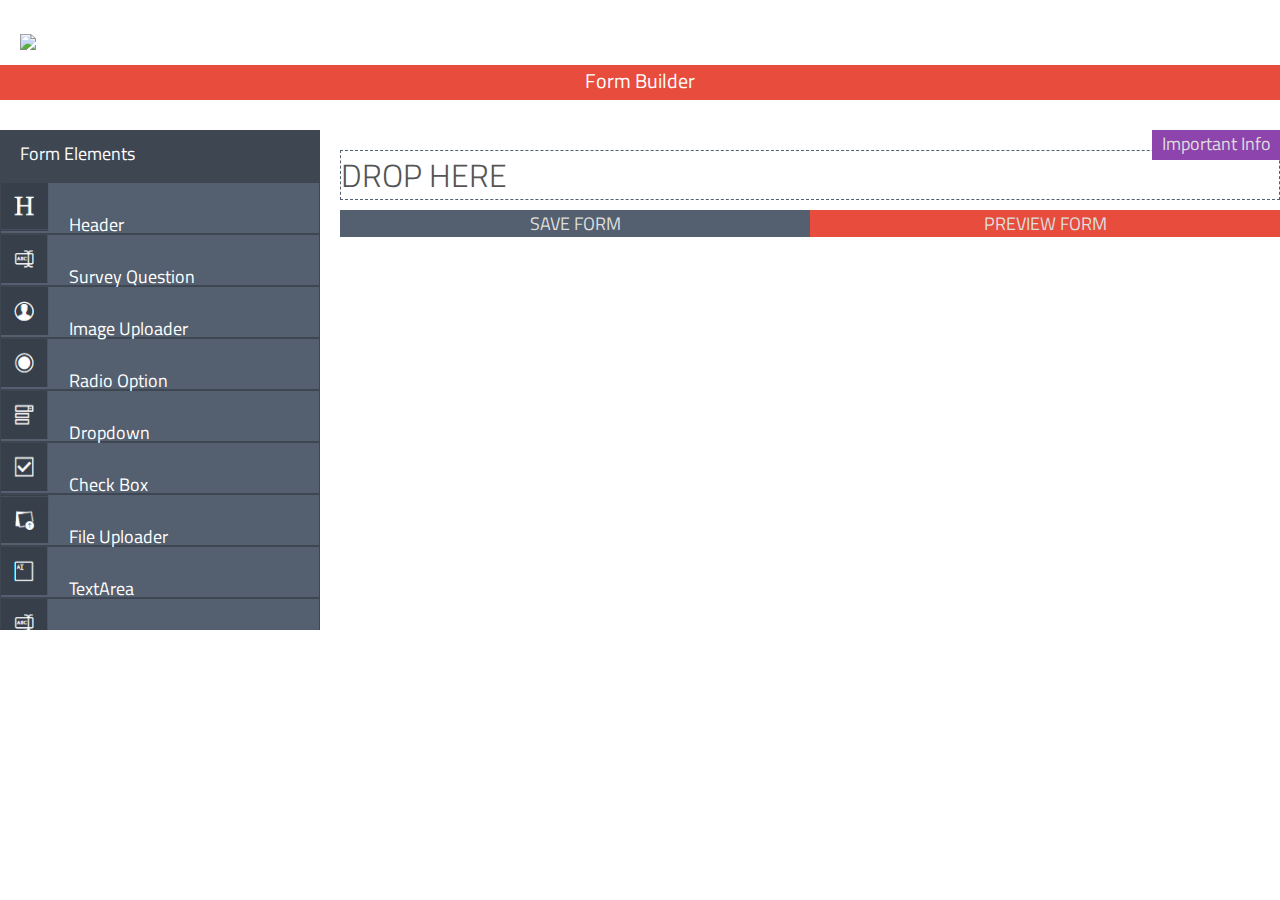
==== commit 5acb83c9: "recent changes" ====
--- a/jofferSurveyBuilder.html
+++ b/jofferSurveyBuilder.html
@@ -26,9 +26,13 @@
         <meta name="twitter:image" content="http://www.joffer.nz/nz/alokdethe/resources/img/cover-cop.png">
         <!-- All css -->
         <link type="text/css" rel="stylesheet" href="vendors/css/normalize.css" >
+        <link rel="stylesheet" href="resources/css/font-awesome.min.css">
+        <link rel="stylesheet" href="resources/css/style.min.css">
+        <link rel="stylesheet" href="resources/css/rating.min.css">
+        
         <!-- Bootstrap 3.3.7 -->
-        <link type="text/css" rel="stylesheet" href="vendors/css/bootstrap.min.css" >
-        <link type="text/css" rel="stylesheet" href="vendors/css/bootstrap-theme.min.css" >
+        <!--<link type="text/css" rel="stylesheet" href="vendors/css/bootstrap.min.css" >
+        <link type="text/css" rel="stylesheet" href="vendors/css/bootstrap-theme.min.css" >-->
         <!--<link type="text/css" rel="stylesheet" href="vendors/css/bootstrap-theme.min.css.map">-->
         <link type="text/css" rel="stylesheet" href="vendors/css/ionicons.min.css" >
         <link type="text/css" rel="stylesheet" href="vendors/css/animate.css" >
@@ -67,82 +71,166 @@
         <div class="element-selector-cl">
         
             <div class="element-box"><span class="ele-btn-cl">Form Elements</span></div>
-            <div class="element-box-cl"><img class="logo-img" src="resources/css/img/header.png" /><span class="ele-btn-cl">Header</span></div>
-            <div class="element-box-cl"><img class="logo-img" src="resources/css/img/shortText.png" /><span class="ele-btn-cl">Survey Question</span></div>
-            <div class="element-box-cl"><img class="logo-img" src="resources/css/img/image.png" /><span class="ele-btn-cl">Image Uploader</span></div>
-            <div class="element-box-cl"><img class="logo-img" src="resources/css/img/selectChoice.png" /><span class="ele-btn-cl">Radio Option</span></div>
-            <div class="element-box-cl"><img class="logo-img" src="resources/css/img/dropDown.png" /><span class="ele-btn-cl">Dropdown</span></div>
-            <div class="element-box-cl"><img class="logo-img" src="resources/css/img/checkBox.png" /><span class="ele-btn-cl">Check Box</span></div>
-            <div class="element-box-cl"><img class="logo-img" src="resources/css/img/fileUpload.png" /><span class="ele-btn-cl">File Uploader</span></div>
-            <div class="element-box-cl"><img class="logo-img" src="resources/css/img/largeText.png" /><span class="ele-btn-cl">TextArea</span></div>
-            <div class="element-box-cl"><img class="logo-img" src="resources/css/img/shortText.png" /><span class="ele-btn-cl">Full Name</span></div>
-            <div class="element-box-cl"><img class="logo-img" src="resources/css/img/email.png" /><span class="ele-btn-cl">Email</span></div>
-            <div class="element-box-cl"><img class="logo-img" src="resources/css/img/address.png" /><span class="ele-btn-cl">Address</span></div>
-            <div class="element-box-cl"><img class="logo-img" src="resources/css/img/phone.png" /><span class="ele-btn-cl">Phone</span></div>
-            <div class="element-box-cl"><img class="logo-img" src="resources/css/img/DatePicker.png" /><span class="ele-btn-cl">Date Picker</span></div>
-            <div class="element-box-cl"><img class="logo-img" src="resources/css/img/Time.png" /><span class="ele-btn-cl">Time</span></div>
-            <div class="element-box-cl"><img class="logo-img" src="resources/css/img/send.png" /><span class="ele-btn-cl">Submit</span></div>
-            <div class="element-box-cl"><img class="logo-img" src="resources/css/img/shortText.png" /><span class="ele-btn-cl">Short Text Entry</span></div>
-            <div class="element-box-cl"><img class="logo-img" src="resources/css/img/largeText.png" /><span class="ele-btn-cl">Long Text Entry</span></div>
+            
+                <div id="header-id" class="element-box-cl"><div id="hd1"><img class="logo-img" src="resources/css/img/header.png" /><span class="ele-btn-cl">Header</span>
+                    </div>
+
+                </div>
+                
+            <div id="survey-question-id" class="element-box-cl">
+                <div id="hd2"><img class="logo-img" src="resources/css/img/shortText.png" /><span class="ele-btn-cl">Survey Question</span></div>
+            </div>
+            
+            <div id="image-uploader-id" class="element-box-cl">
+                <div id="hd3"><img class="logo-img" src="resources/css/img/image.png" /><span class="ele-btn-cl">Image Uploader</span></div>
+            </div>
+            
+            <div id="radio-option-id" class="element-box-cl">
+                <div id="hd4"><img class="logo-img" src="resources/css/img/selectChoice.png" /><span class="ele-btn-cl">Radio Option</span></div>
+            </div>
+            
+            <div id="dropdown-id" class="element-box-cl">
+                <div id="hd5"><img class="logo-img" src="resources/css/img/dropDown.png" /><span class="ele-btn-cl">Dropdown</span></div>
+            </div>
+            
+            <div id="check-box-id" class="element-box-cl">
+                <div id="hd6"><img class="logo-img" src="resources/css/img/checkBox.png" /><span class="ele-btn-cl">Check Box</span></div>
+            </div>
+            
+            <div id="file-uploader-id" class="element-box-cl">
+                <div id="hd7"><img class="logo-img" src="resources/css/img/fileUpload.png" /><span class="ele-btn-cl">File Uploader</span></div>
+            </div>
+            
+            <div id="textarea-id" class="element-box-cl">
+                <div id="hd8"><img class="logo-img" src="resources/css/img/largeText.png" /><span class="ele-btn-cl">TextArea</span></div>
+            </div>
+            
+            <div id="full-name-id" class="element-box-cl">
+                <div id="hd9"><img class="logo-img" src="resources/css/img/shortText.png" /><span class="ele-btn-cl">Full Name</span></div>
+            </div>
+            
+            <div id="email-id" class="element-box-cl">
+                <div id="hd10"><img class="logo-img" src="resources/css/img/email.png" /><span class="ele-btn-cl">Email</span></div>
+            </div>
+            
+            <div id="address-id" class="element-box-cl">
+                <div id="hd11"><img class="logo-img" src="resources/css/img/address.png" /><span class="ele-btn-cl">Address</span></div>
+            </div>
+            
+            <div id="phone-id" class="element-box-cl">
+                <div id="hd12"><img class="logo-img" src="resources/css/img/phone.png" /><span class="ele-btn-cl">Phone</span></div>
+            </div>
+            
+            <div id="date-picker-id" class="element-box-cl">
+                <div id="hd13"><img class="logo-img" src="resources/css/img/DatePicker.png" /><span class="ele-btn-cl">Date Picker</span></div>
+            </div>
+            
+            <div id="time-id" class="element-box-cl">
+                <div id="hd14"><img class="logo-img" src="resources/css/img/Time.png" /><span class="ele-btn-cl">Time</span></div>
+            </div>
+            
+            <div id="submit-id" class="element-box-cl">
+                <div id="hd15"><img class="logo-img" src="resources/css/img/send.png" /><span class="ele-btn-cl">Submit</span></div>
+            </div>
+            
+            <div id="short-text-entry-id" class="element-box-cl">
+                <div id="hd16"><img class="logo-img" src="resources/css/img/shortText.png" /><span class="ele-btn-cl">Short Text Entry</span></div>
+            </div>
+            
+            <div id="long-text-entry-id" class="element-box-cl">
+                <div id="hd17"><img class="logo-img" src="resources/css/img/largeText.png" /><span class="ele-btn-cl">Long Text Entry</span></div>
+            </div>
             
             <!--<div class="element-box-cl"><img class="logo-img" src="resources/css/img/shortText.png" /><span class="ele-btn-cl">Text</span></div>-->
             
-            <div class="element-box-cl"><img class="logo-img" src="resources/css/img/number.png" /><span class="ele-btn-cl">Number</span></div>
-            
-            <div class="element-box-cl"><img class="logo-img" src="resources/css/img/captcha.png" /><span class="ele-btn-cl">Captcha</span></div>
+            <div id="number-id" class="element-box-cl"><div id="hd18"><img class="logo-img" src="resources/css/img/number.png" /><span class="ele-btn-cl">Number</span></div></div>
+            
+            <div id="captcha-id" class="element-box-cl"><div id="hd19"><img class="logo-img" src="resources/css/img/captcha.png" /><span class="ele-btn-cl">Captcha</span></div></div>
             
             <!--<div class="element-box-cl"><img class="logo-img" src="resources/css/img/inputTable.png" /><span class="ele-btn-cl">Input Table</span></div>-->
             
-            <div class="element-box-cl"><img class="logo-img" src="resources/css/img/spinner.png" /><span class="ele-btn-cl">Spinner</span></div>
-            <div class="element-box-cl"><img class="logo-img" src="resources/css/img/starRating.png" /><span class="ele-btn-cl">Star rating</span></div>
-            <div class="element-box-cl"><img class="logo-img" src="resources/css/img/graphScale.png" /><span class="ele-btn-cl">Scale Rating</span></div>
+            <div id="spinner-id" class="element-box-cl"><div id="hd20"><img class="logo-img" src="resources/css/img/spinner.png" /><span class="ele-btn-cl">Spinner</span></div></div>
+            
+            <div id="star-rating-id" class="element-box-cl"><div id="hd21"><img class="logo-img" src="resources/css/img/starRating.png" /><span class="ele-btn-cl">Star rating</span></div></div>
+            
+            <div id="scale-rating-id" class="element-box-cl"><div id="hd22"><img class="logo-img" src="resources/css/img/graphScale.png" /><span class="ele-btn-cl">Scale Rating</span></div></div>
             
         </div>
     
+        <div id="help-bth-tw-id" class="help-bth-cl">
+                <!--<i class="ion-navicon-round"></i>-->
+                <p>Important Info</p>
+            </div>
+        <div id="help-bth-id" class="help-element-cl">
+            
+            <div id="help-contents-id" class="help-contents-cl">
+                <p class="help-heading-cl">Form Builder & Survey Help</p>
+                <p class="help-info-fr-cl">While building a form for conducting a survey, combine all your questions with following option component's, This way you get a complete Survey Results in graph's and chart's. Components other than below will be specific to a particular user and their results will not be shown in graph's or chart's but will be available on selecting the specific user.</p>
+                <p class="help-info-cl"></p>
+            </div>
+        </div>
+        
         <div class="container-fluid">
         
             <div class="big-cont">
             
-                <div class="head-cl">
-                    <input class="heading-cl" type="text" placeholder="Heading"  />
-                    <div class="btn-del">
-                        <span class="heading-drag-cl"><i class="ion-navicon-round"></i></span>
-                        <span class="heading-delete-cl"><i class="ion-trash-b"></i></span>
-                    </div>
-                    <input class="sub-heading-cl" type="text" placeholder="Sub Heading"  />
-                    <div class="clearF"></div>
-                    
-                </div>
-                
-                <div class="survey-Q-cl">
-                    
-                    <input class="question-cl" type="text" placeholder="Type Question"  />
-                    <div class="btn-del">
-                        <span class="heading-drag-cl"><i class="ion-navicon-round"></i></span>
-                        <span class="heading-delete-cl"><i class="ion-trash-b"></i></span>
-                    </div>
-                    <div class="clearF"></div>
-                    
-                </div>
-                
-                <div class="image-uploader-Q-cl">
-                    
-                    <div class="image-samp-cl">
-                        <img class="" src="resources/img/sampleImage.png" />
+                <li class="head-li-cl">
+                <div id="head-cl" class="head-cl">
+                    
+                    <div class="exp-head-cl">
+                        <input class="heading-cl" type="text" placeholder="Heading"  />
+                        <input class="sub-heading-cl" type="text" placeholder="Sub Heading"  />
                         
                     </div>
                     <div class="btn-del">
                         <span class="heading-drag-cl"><i class="ion-navicon-round"></i></span>
                         <span class="heading-delete-cl"><i class="ion-trash-b"></i></span>
                     </div>
-                    <div class="file-inp-cl">
-                        <input id="" class="" type="file" />
-                    </div>
-                    <div class="clearF"></div>
-                    
-                </div>
-                
-                <div class="radio-selector-cl">
+                    
+                    <!--<div class="clearF"></div>-->
+                    
+                </div>
+                <p id="" class="err-hide"></p>
+                </li>
+                
+                <li class="survey-Q-li-cl">
+                <div id="survey-Q-cl" class="survey-Q-cl">
+                    
+                    <div class="exp-question-cl">
+                      <input class="question-cl" type="text" placeholder="Type Question" />
+                    </div>
+                    <div class="btn-del">
+                        <span class="heading-drag-cl"><i class="ion-navicon-round"></i></span>
+                        <span class="heading-delete-cl"><i class="ion-trash-b"></i></span>
+                    </div>
+                    <!--<div class="clearF"></div>-->
+                    
+                </div>
+                </li>
+                
+                <li class="image-uploader-Q-li-cl">
+                <div id="image-uploader-Q-cl" class="image-uploader-Q-cl">
+                    
+                    <div class="exp-image-samp-cl">
+                        <div class="image-samp-cl">
+                            <img class="" style="width: 754px; height: 354px;" src="resources/img/sampleImage.png" />
+                        </div>
+                        <div class="file-inp-cl">
+                            <input id="" class="" type="file" />
+                        </div>
+                    </div>
+                    
+                    <div class="btn-del">
+                        <span class="heading-drag-cl"><i class="ion-navicon-round"></i></span>
+                        <span class="heading-delete-cl"><i class="ion-trash-b"></i></span>
+                    </div>
+                    <div class="clearF"></div>
+                    
+                </div>
+                </li>
+                
+                <li class="radio-selector-li-cl">
+                <div id="radio-selector-cl" class="radio-selector-cl">
                     
                     <div id="" class="group-cl">
                         <input id="" class="group-radio-cl" name="text1" type="radio"  />
@@ -154,80 +242,60 @@
                     </div>
                     <div class="clearF"></div>
                 </div>
-                
-                <div class="radio-selector-cl">
-                    
-                    <div id="" class="group-cl">
-                        <input id="" class="group-radio-cl" name="text1" type="radio"  />
-                        <input id="" class="group-text-cl" name="" placeholder="Enter Option's" type="text" />
-                    </div>
-                    <div class="btn-del">
-                        <span class="heading-drag-cl"><i class="ion-navicon-round"></i></span>
-                        <span class="heading-delete-cl"><i class="ion-trash-b"></i></span>
-                    </div>
-                    <div class="clearF"></div>
-                    
-                </div>
-                
-                <div class="drop-down-opt-cl">
-                    
+                <p id="" class="err-hide"></p>
+                </li>
+                
+                <li class="drop-down-opt-li-cl">
+                <div id="drop-down-opt-cl" class="drop-down-opt-cl">
+                    
+                <div class="exp-DD-opt-cl">    
                     <div class="DD-opt-cl">
                         <select id="" class="" >
                             <option value="0">Select</option>
                         </select>
                     </div>
-                    
-                    <div class="btn-del">
-                        <span class="heading-drag-cl"><i class="ion-navicon-round"></i></span>
-                        <span class="heading-delete-cl"><i class="ion-trash-b"></i></span>
-                    </div>
-                    
                     <div class="DD-opt-txt">
                         <textarea draggable="false" rows="5" cols="55" >option 1,
 option 2,
 option 3</textarea>
                     </div>
-                    
                     <div class="DD-opt-sub-btn-cl">
                         <input id="" class="" type="button" value="Save Dropdown Option" />
                     </div>
-                    
-                    
-                    <div class="clearF"></div>
-                    
-                </div>
-                
-                
-                <div class="checkbox-selector-cl">
+                </div>
+                    <div class="btn-del">
+                        <span class="heading-drag-cl"><i class="ion-navicon-round"></i></span>
+                        <span class="heading-delete-cl"><i class="ion-trash-b"></i></span>
+                    </div>
+                    
+                    <div class="clearF"></div>
+                    
+                </div>
+                    
+                <p id="" class="err-hide"></p>
+                </li>
+                
+                <li class="checkbox-selector-li-cl">
+                <div id="checkbox-selector-cl" class="checkbox-selector-cl">
                     
                     <div id="" class="group-cl">
                         <input id="" class="group-radio-cl" name="text1" type="checkbox"  />
                         <input id="" class="group-text-cl" name="" placeholder="Enter Option's" type="text" />
-                    </div>
-                    <div class="btn-del">
-                        <span class="heading-drag-cl"><i class="ion-navicon-round"></i></span>
-                        <span class="heading-delete-cl"><i class="ion-trash-b"></i></span>
-                    </div>
-                    <div class="clearF"></div>
-                    
-                </div>
-                
-                <div class="checkbox-selector-cl">
-                    
-                    <div id="" class="group-cl">
-                        <input id="" class="group-radio-cl" name="text1" type="checkbox"  />
-                        <input id="" class="group-text-cl" name="" placeholder="Enter Option's" type="text" />
-                    </div>
-                    <div class="btn-del">
-                        <span class="heading-drag-cl"><i class="ion-navicon-round"></i></span>
-                        <span class="heading-delete-cl"><i class="ion-trash-b"></i></span>
-                    </div>
-                    <div class="clearF"></div>
-                    
-                </div>
-                
-                <div class="file-uploader-cl">
-                    
+                        
+                    </div>
+                    <div class="btn-del">
+                        <span class="heading-drag-cl"><i class="ion-navicon-round"></i></span>
+                        <span class="heading-delete-cl"><i class="ion-trash-b"></i></span>
+                    </div>
+                    <div class="clearF"></div>
+                    
+                </div>
+                <p id="" class="err-hide"></p>
+                </li>
+                
+                <li class="file-uploader-li-cl">
+                <div id="file-uploader-cl" class="file-uploader-cl">
+                     
                     <div id="" class="file-upload-holder-cl">
                         <input id="" class="" type="file" />
                     </div>
@@ -238,8 +306,11 @@
                     <div class="clearF"></div>
                     
                 </div>
-                
-                <div class="text-area-cl">
+                <p id="" class="err-hide"></p>
+                </li>
+                
+                <li class="text-area-li-cl">
+                <div id="text-area-cl" class="text-area-cl">
                     <div class="text-grp-cl">
                         <textarea draggable="false" rows="7" cols="110"></textarea>
                     </div>
@@ -249,8 +320,11 @@
                     </div>
                     <div class="clearF"></div>
                 </div>
-                
-                <div class="full-name-cl">
+                <p id="" class="err-hide"></p>
+                </li>
+                
+                <li class="full-name-li-cl">
+                <div id="full-name-cl" class="full-name-cl">
                     <div class="full-cont-cl">
                         <p class="flab-cl">First Name:</p><input id="" class="flab-input-cl" placeholder="First Name" type="text" /><p class="flab-cl">Last Name:</p><input id="" class="flab-input-cl" placeholder="Last Name" type="text" />
                     </div>
@@ -260,8 +334,11 @@
                     </div>
                     <div class="clearF"></div>
                 </div>
-                
-                <div class="email-address-cl">
+                <p id="" class="err-hide"></p>
+                </li>
+                
+                <li class="email-address-li-cl">
+                <div id="email-address-cl" class="email-address-cl">
                     <div class="email-id-cl">
                         <p class="email-id-lab">Email ID:</p><input id="" class="email-id-inp" placeholder="Email ID" type="input" />
                     </div>
@@ -271,27 +348,36 @@
                     </div>
                     <div class="clearF"></div>
                 </div>
-                
-                <div class="postal-address-cl">
+                <p id="" class="err-hide"></p>
+                </li>
+                
+                <li class="postal-address-li-cl">
+                <div id="postal-address-cl" class="postal-address-cl">
                     <div class="postal-address-id-cl">
                         <p class="email-id-lab">Address:</p>
-                    </div>
-                    <div class="btn-del">
-                        <span class="heading-drag-cl"><i class="ion-navicon-round"></i></span>
-                        <span class="heading-delete-cl"><i class="ion-trash-b"></i></span>
-                    </div>
-                    <div class="postal-address-content">
+                        
+                        <div class="postal-address-content">
                         <input id="" class="street-add" placeholder="Street address line 1" value="" />
                         <input id="" class="street-add" placeholder="Street address line 2" value="" />
                         <input id="" class="city-add" placeholder="City" value="" />
                         <input id="" class="state-add" placeholder="State" value="" />
-                    </div>
-                    
-                    
-                    <div class="clearF"></div>
-                </div>
-                
-                <div class="Phone-num-cl">
+                        </div>
+                        
+                    </div>
+                    <div class="btn-del">
+                        <span class="heading-drag-cl"><i class="ion-navicon-round"></i></span>
+                        <span class="heading-delete-cl"><i class="ion-trash-b"></i></span>
+                    </div>
+                    
+                    
+                    
+                    <div class="clearF"></div>
+                </div>
+                <p id="" class="err-hide"></p>
+                </li>
+                
+                <li class="Phone-num-li-cl">
+                <div id="Phone-num-cl" class="Phone-num-cl">
                     <div class="Phone-id-cl">
                         <p class="Phone-id-lab">Phone Number:</p><input id="" placeholder="code" class="code-inp" type="input" /><span> - </span><input placeholder="number" id="" class="num-inp" type="input" />
                     </div>
@@ -301,8 +387,13 @@
                     </div>
                     <div class="clearF"></div>
                 </div>
-                
-                <div class="date-cl">
+                <p id="" class="err-hide"></p>
+                </li>
+                
+                
+                
+                <li class="date-li-cl">
+                <div id="date-cl" class="date-cl">
                     <div class="date-id-cl">
                         <p class="date-id-lab">Date: </p><input id="" class="" type="input" />
                     </div>
@@ -312,8 +403,11 @@
                     </div>
                     <div class="clearF"></div>
                 </div>
-                
-                <div class="time-cl">
+                <p id="" class="err-hide"></p>
+                </li>
+                
+                <li class="time-li-cl">
+                <div id="time-cl" class="time-cl">
                     <div class="time-id-cl">
                         <p class="time-id-lab">Time: </p><input id="" class="" type="input" />
                     </div>
@@ -323,8 +417,11 @@
                     </div>
                     <div class="clearF"></div>
                 </div>
-                
-                <div class="button-cl">
+                <p id="" class="err-hide"></p>
+                </li>
+                
+                <li class="button-li-cl">
+                <div id="button-cl" class="button-cl">
                     <div class="button-id-cl">
                         <input id="" class="" type="button" value="Submit" />
                     </div>
@@ -334,8 +431,11 @@
                     </div>
                     <div class="clearF"></div>
                 </div>
-                
-                <div class="short-text-cl">
+                <p id="" class="err-hide"></p>
+                </li>
+                
+                <li class="short-text-li-cl">
+                <div id="short-text-cl" class="short-text-cl">
                     <div class="short-text-id-cl">
                         <input id="" class="" type="input" placeholder="Short Text" />
                     </div>
@@ -345,8 +445,11 @@
                     </div>
                     <div class="clearF"></div>
                 </div>
-                
-                <div class="long-text-cl">
+                <p id="" class="err-hide"></p>
+                </li>
+                
+                <li class="long-text-li-cl">
+                <div id="long-text-cl" class="long-text-cl">
                     <div class="long-text-id-cl">
                         <input id="" class="long-text-inp-cl" type="input" placeholder="Long Text" />
                     </div>
@@ -356,16 +459,68 @@
                     </div>
                     <div class="clearF"></div>
                 </div>
-                
-                <div class="number-text-cl">
+                <p id="" class="err-hide"></p>
+                </li>
+                
+                <li class="number-li-cl">
+                <div id="number-text-cl" class="number-text-cl">
                     <div class="number-text-id-cl">
                         <input id="" class="" type="input" placeholder="Number" />
                     </div>
                     <div class="btn-del">
                         <span class="heading-drag-cl"><i class="ion-navicon-round"></i></span>
-                        <span class="heading-delete-cl"><i class="ion-trash-b"></i></span>
-                    </div>
-                    <div class="clearF"></div>
+                        <span  class="heading-delete-cl"><i id="number-del" class="ion-trash-b"></i></span>
+                    </div>
+                    <div class="clearF"></div>
+                </div>
+                <p id="" class="err-hide"></p>
+                </li>
+                
+                <li class="star-li-cl">
+                <div id="star-text-cl" class="star-text-cl">
+                    <div class="star-text-id-cl">
+                        <ul class="el"></ul>
+                    </div>
+                    <div class="btn-del">
+                        <span class="heading-drag-cl"><i class="ion-navicon-round"></i></span>
+                        <span class="heading-delete-cl"><i class="ion-trash-b"></i></span>
+                    </div>
+                    <div class="clearF"></div>
+                </div>
+                <p id="" class="err-hide"></p>
+                </li>
+                
+                <li class="spinner-li-cl">
+                <div id="spinner-text-cl" class="spinner-text-cl">
+                    <div class="spinner-text-id-cl">
+                        <input  id="" class="" type="number"  />
+                    </div>
+                    <div class="btn-del">
+                        <span class="heading-drag-cl"><i class="ion-navicon-round"></i></span>
+                        <span class="heading-delete-cl"><i class="ion-trash-b"></i></span>
+                    </div>
+                    <div class="clearF"></div>
+                </div>
+                <p id="" class="err-hide"></p>
+                </li>
+                
+                <div class="row">
+                    <div class="col-sm-12 col-md-12 col-lg-12">
+                        <div id="droppable" class="container-for-form-ele-cl">
+                            <h1 id="drag-here-id" class="drag-here-cl">Drop Here</h1>
+                            <p id="head-cl-err" class="err-hide"></p>
+                            <ul id="ele-container-id" class="ele-container-cl">
+                                
+                            </ul>
+                        </div>
+                    </div>
+                </div>
+                
+                <div class="row">
+                    <div class="col-sm-12 col-md-12 col-lg-12">
+                        <p id="form-save-id" class="form-save-cl" >SAVE FORM</p>
+                        <p id="form-preview-id" class="form-preview-cl" >PREVIEW FORM</p>
+                    </div>
                 </div>
                 
             </div>
@@ -377,7 +532,9 @@
         
         
         <script src="https://cdnjs.cloudflare.com/ajax/libs/jquery/3.2.1/jquery.js" ></script>
+        <script src="https://code.jquery.com/ui/1.12.1/jquery-ui.js"></script>
         <script type="type/javascript" src="script/bootstrap.min.js"></script>
+        <script type="text/javascript" src="resources/js/rating.js"></script>
         <script type="text/javascript" src="resources/js/jofferSurveyBuilder.js" ></script>
         <script type="text/javascript" src="resources/js/myscript.js"></script>
     </body>
--- a/resources/css/jofferSurveyBuilder.css
+++ b/resources/css/jofferSurveyBuilder.css
@@ -1,7 +1,7 @@
-.dis, .head-cl .heading-cl, .head-cl .sub-heading-cl, .head-cl .heading-drag-cl, .head-cl .heading-delete-cl, .fixed-slab img, .mid-lab .fsamp-cl, .survey-Q-cl .question-cl, .survey-Q-cl .heading-drag-cl, .survey-Q-cl .heading-delete-cl, .image-uploader-Q-cl .heading-drag-cl, .image-uploader-Q-cl .heading-delete-cl, .radio-selector-cl .group-cl, .radio-selector-cl .heading-drag-cl, .radio-selector-cl .heading-delete-cl, .file-uploader-cl .heading-drag-cl, .file-uploader-cl .heading-delete-cl, .file-uploader-cl .file-upload-holder-cl, .text-area-cl .heading-drag-cl, .text-area-cl .heading-delete-cl, .checkbox-selector-cl .group-cl, .checkbox-selector-cl .heading-drag-cl, .checkbox-selector-cl .heading-delete-cl, .drop-down-opt-cl .DD-opt-txt, .drop-down-opt-cl .heading-drag-cl, .drop-down-opt-cl .heading-delete-cl, .full-name-cl .full-cont-cl, .full-name-cl .heading-drag-cl, .full-name-cl .heading-delete-cl, .long-text-cl .long-text-id-cl, .long-text-cl .heading-drag-cl, .long-text-cl .heading-delete-cl, .email-address-cl .email-id-cl, .email-address-cl .date-id-cl, .email-address-cl .time-id-cl, .email-address-cl .button-id-cl, .email-address-cl .short-text-id-cl, .email-address-cl .number-text-id-cl, .date-cl .email-id-cl, .date-cl .date-id-cl, .date-cl .time-id-cl, .date-cl .button-id-cl, .date-cl .short-text-id-cl, .date-cl .number-text-id-cl, .time-cl .email-id-cl, .time-cl .date-id-cl, .time-cl .time-id-cl, .time-cl .button-id-cl, .time-cl .short-text-id-cl, .time-cl .number-text-id-cl, .button-cl .email-id-cl, .button-cl .date-id-cl, .button-cl .time-id-cl, .button-cl .button-id-cl, .button-cl .short-text-id-cl, .button-cl .number-text-id-cl, .short-text-cl .email-id-cl, .short-text-cl .date-id-cl, .short-text-cl .time-id-cl, .short-text-cl .button-id-cl, .short-text-cl .short-text-id-cl, .short-text-cl .number-text-id-cl, .number-text-cl .email-id-cl, .number-text-cl .date-id-cl, .number-text-cl .time-id-cl, .number-text-cl .button-id-cl, .number-text-cl .short-text-id-cl, .number-text-cl .number-text-id-cl, .email-address-cl .heading-drag-cl, .date-cl .heading-drag-cl, .time-cl .heading-drag-cl, .button-cl .heading-drag-cl, .short-text-cl .heading-drag-cl, .number-text-cl .heading-drag-cl, .email-address-cl .heading-delete-cl, .date-cl .heading-delete-cl, .time-cl .heading-delete-cl, .button-cl .heading-delete-cl, .short-text-cl .heading-delete-cl, .number-text-cl .heading-delete-cl, .postal-address-cl .postal-address-id-cl, .postal-address-cl .postal-address-content .street-add, .postal-address-cl .postal-address-content .city-add, .postal-address-cl .postal-address-content .state-add, .postal-address-cl .heading-drag-cl, .postal-address-cl .heading-delete-cl, .postal-address-cl, .Phone-num-cl .heading-drag-cl, .Phone-num-cl .heading-delete-cl {
+.dis, .exp-head-cl, .head-cl .heading-cl, .head-cl .sub-heading-cl, .head-cl .heading-drag-cl, .head-cl .heading-delete-cl, .fixed-slab img, .mid-lab .fsamp-cl, .survey-Q-cl .question-cl, .survey-Q-cl .heading-drag-cl, .survey-Q-cl .heading-delete-cl, .image-uploader-Q-cl .heading-drag-cl, .image-uploader-Q-cl .heading-delete-cl, .radio-selector-cl .group-cl, .radio-selector-cl .heading-drag-cl, .radio-selector-cl .heading-delete-cl, .file-uploader-cl .heading-drag-cl, .file-uploader-cl .heading-delete-cl, .file-uploader-cl .file-upload-holder-cl, .text-area-cl .heading-drag-cl, .text-area-cl .heading-delete-cl, .checkbox-selector-cl .group-cl, .checkbox-selector-cl .heading-drag-cl, .checkbox-selector-cl .heading-delete-cl, .drop-down-opt-cl .DD-opt-txt, .drop-down-opt-cl .heading-drag-cl, .drop-down-opt-cl .heading-delete-cl, .full-name-cl .full-cont-cl, .full-name-cl .heading-drag-cl, .full-name-cl .heading-delete-cl, .long-text-cl .long-text-id-cl, .long-text-cl .heading-drag-cl, .long-text-cl .heading-delete-cl, .err-show, .email-address-cl .email-id-cl, .email-address-cl .date-id-cl, .email-address-cl .time-id-cl, .email-address-cl .button-id-cl, .email-address-cl .short-text-id-cl, .email-address-cl .number-text-id-cl, .email-address-cl .spinner-text-id-cl, .email-address-cl .scale-text-id-cl, .email-address-cl .star-text-id-cl, .date-cl .email-id-cl, .date-cl .date-id-cl, .date-cl .time-id-cl, .date-cl .button-id-cl, .date-cl .short-text-id-cl, .date-cl .number-text-id-cl, .date-cl .spinner-text-id-cl, .date-cl .scale-text-id-cl, .date-cl .star-text-id-cl, .time-cl .email-id-cl, .time-cl .date-id-cl, .time-cl .time-id-cl, .time-cl .button-id-cl, .time-cl .short-text-id-cl, .time-cl .number-text-id-cl, .time-cl .spinner-text-id-cl, .time-cl .scale-text-id-cl, .time-cl .star-text-id-cl, .button-cl .email-id-cl, .button-cl .date-id-cl, .button-cl .time-id-cl, .button-cl .button-id-cl, .button-cl .short-text-id-cl, .button-cl .number-text-id-cl, .button-cl .spinner-text-id-cl, .button-cl .scale-text-id-cl, .button-cl .star-text-id-cl, .short-text-cl .email-id-cl, .short-text-cl .date-id-cl, .short-text-cl .time-id-cl, .short-text-cl .button-id-cl, .short-text-cl .short-text-id-cl, .short-text-cl .number-text-id-cl, .short-text-cl .spinner-text-id-cl, .short-text-cl .scale-text-id-cl, .short-text-cl .star-text-id-cl, .number-text-cl .email-id-cl, .number-text-cl .date-id-cl, .number-text-cl .time-id-cl, .number-text-cl .button-id-cl, .number-text-cl .short-text-id-cl, .number-text-cl .number-text-id-cl, .number-text-cl .spinner-text-id-cl, .number-text-cl .scale-text-id-cl, .number-text-cl .star-text-id-cl, .spinner-text-cl .email-id-cl, .spinner-text-cl .date-id-cl, .spinner-text-cl .time-id-cl, .spinner-text-cl .button-id-cl, .spinner-text-cl .short-text-id-cl, .spinner-text-cl .number-text-id-cl, .spinner-text-cl .spinner-text-id-cl, .spinner-text-cl .scale-text-id-cl, .spinner-text-cl .star-text-id-cl, .scale-text-cl .email-id-cl, .scale-text-cl .date-id-cl, .scale-text-cl .time-id-cl, .scale-text-cl .button-id-cl, .scale-text-cl .short-text-id-cl, .scale-text-cl .number-text-id-cl, .scale-text-cl .spinner-text-id-cl, .scale-text-cl .scale-text-id-cl, .scale-text-cl .star-text-id-cl, .star-text-cl .email-id-cl, .star-text-cl .date-id-cl, .star-text-cl .time-id-cl, .star-text-cl .button-id-cl, .star-text-cl .short-text-id-cl, .star-text-cl .number-text-id-cl, .star-text-cl .spinner-text-id-cl, .star-text-cl .scale-text-id-cl, .star-text-cl .star-text-id-cl, .email-address-cl .heading-drag-cl, .date-cl .heading-drag-cl, .time-cl .heading-drag-cl, .button-cl .heading-drag-cl, .short-text-cl .heading-drag-cl, .number-text-cl .heading-drag-cl, .spinner-text-cl .heading-drag-cl, .scale-text-cl .heading-drag-cl, .star-text-cl .heading-drag-cl, .email-address-cl .heading-delete-cl, .date-cl .heading-delete-cl, .time-cl .heading-delete-cl, .button-cl .heading-delete-cl, .short-text-cl .heading-delete-cl, .number-text-cl .heading-delete-cl, .spinner-text-cl .heading-delete-cl, .scale-text-cl .heading-delete-cl, .star-text-cl .heading-delete-cl, .postal-address-cl .postal-address-id-cl, .postal-address-cl .postal-address-id-cl .postal-address-content .street-add, .postal-address-cl .postal-address-id-cl .postal-address-content .city-add, .postal-address-cl .postal-address-id-cl .postal-address-content .state-add, .postal-address-cl .heading-drag-cl, .postal-address-cl .heading-delete-cl, .postal-address-cl, .Phone-num-cl .heading-drag-cl, .Phone-num-cl .heading-delete-cl, .header-start-cl .hero-btn-cl, .survey-top-mid-cl img, .survey-mid-cl img, .survey-testi-cl img, .survey-contact-cl img, .survey-top-mid-cl .lab-cl, .survey-mid-cl .lab-cl, .survey-testi-cl .lab-cl, .survey-contact-cl .lab-cl, .survey-top-mid-cl .para-cl, .survey-mid-cl .para-cl, .survey-testi-cl .para-cl, .survey-contact-cl .para-cl, .survey-top-mid-cl .para-cl .person-name-cl, .survey-mid-cl .para-cl .person-name-cl, .survey-testi-cl .para-cl .person-name-cl, .survey-contact-cl .para-cl .person-name-cl, .survey-top-mid-cl .para-cl .contact-btn-cl, .survey-mid-cl .para-cl .contact-btn-cl, .survey-testi-cl .para-cl .contact-btn-cl, .survey-contact-cl .para-cl .contact-btn-cl, .survey-footer-cl .survey-frm img, .container-for-form-ele-cl .drag-here-cl h1 {
   display: inline-block; }
 
-.disB, .mid-lab, .file-inp-cl input, .text-area-cl .text-grp-cl textarea {
+.disB, .mid-lab, .file-inp-cl input, .text-area-cl .text-grp-cl textarea, .exp-DD-opt-cl {
   display: block; }
 
 .commonTopMargin, .survey-Q-cl .question-cl, .image-samp-cl img, .file-uploader-cl, .text-area-cl, .drop-down-opt-cl, .full-name-cl, .postal-address-cl, .Phone-num-cl {
@@ -25,38 +25,50 @@
 .big-cont {
   /*margin-top: 130px;*/
   margin-left: 340px;
-  height: 700px; }
-
-.head-cl .heading-cl {
-  width: 80%;
-  height: 80px;
-  font-size: 30px;
-  text-align: center;
+  /*height: 700px;*/ }
+
+.show-ele {
+  /*display: block !important;*/
+  display: inline-block; }
+
+.hide-ele {
+  display: none; }
+
+.head-li-cl {
+  display: none; }
+
+.exp-head-cl {
+  width: 800px;
   float: left; }
 
-.head-cl .sub-heading-cl {
-  width: 80%;
-  height: 40px;
-  margin-top: 4px;
-  text-align: center;
-  float: left; }
-
-.head-cl .heading-drag-cl {
-  height: 30px;
-  margin-left: 2px;
-  font-size: 30px;
-  cursor: pointer; }
-
-.head-cl .heading-delete-cl {
-  height: 30px;
-  margin-left: 2px;
-  font-size: 30px;
-  color: #e74c3c;
-  cursor: pointer; }
-
-.head-cl .btn-del {
-  width: 4%;
-  float: left; }
+.head-cl {
+  width: 880px; }
+  .head-cl .heading-cl {
+    width: 100%;
+    height: 80px;
+    font-size: 30px;
+    text-align: center;
+    float: left; }
+  .head-cl .sub-heading-cl {
+    width: 100%;
+    height: 40px;
+    margin-top: 4px;
+    text-align: center;
+    float: left; }
+  .head-cl .heading-drag-cl {
+    height: 30px;
+    margin-left: 2px;
+    font-size: 30px;
+    cursor: pointer; }
+  .head-cl .heading-delete-cl {
+    height: 30px;
+    margin-left: 2px;
+    font-size: 30px;
+    color: #e74c3c;
+    cursor: pointer; }
+  .head-cl .btn-del {
+    width: 4%;
+    float: left; }
 
 .ele-btn-cl {
   font-size: 18px;
@@ -79,9 +91,10 @@
   overflow: auto;
   width: 320px;
   height: 500px;
+  float: left;
   /*margin-top: 130px;*/
-  position: fixed;
-  z-index: 999; }
+  /*position: fixed;
+    z-index: 999;*/ }
 
 .element-box-com-cl, .element-selector-cl .element-box, .element-selector-cl .element-box-cl {
   height: 52px;
@@ -93,9 +106,13 @@
   background-color: #3e4652; }
 
 .element-selector-cl .element-box-cl {
+  z-index: 999;
   background-color: #545f6f;
   border-color: #3e4652;
   border: 0.5px solid #3e4652; }
+
+li {
+  list-style: none; }
 
 .mid-lab {
   background-color: #e74c3c;
@@ -115,51 +132,68 @@
   .mid-lab .fsamp-cl:hover {
     background-color: #C92918; }
 
-.survey-Q-cl .question-cl {
-  width: 80%;
-  height: 40px;
-  font-size: 19px;
-  text-align: left;
+.survey-Q-li-cl {
+  display: none; }
+
+.survey-Q-cl {
+  /*display: none;*/
+  width: 880px; }
+  .survey-Q-cl .exp-question-cl {
+    width: 800px;
+    display: inline-block;
+    float: left; }
+  .survey-Q-cl .question-cl {
+    width: 100%;
+    height: 40px;
+    font-size: 19px;
+    text-align: left;
+    float: left; }
+  .survey-Q-cl .heading-drag-cl {
+    height: 30px;
+    margin-left: 2px;
+    font-size: 30px;
+    cursor: pointer; }
+  .survey-Q-cl .heading-delete-cl {
+    height: 30px;
+    margin-left: 2px;
+    font-size: 30px;
+    color: #e74c3c;
+    cursor: pointer; }
+  .survey-Q-cl .btn-del {
+    width: 4%;
+    float: left; }
+
+.exp-image-samp-cl {
+  display: inline-block;
   float: left; }
 
-.survey-Q-cl .heading-drag-cl {
-  height: 30px;
-  margin-left: 2px;
-  font-size: 30px;
-  cursor: pointer; }
-
-.survey-Q-cl .heading-delete-cl {
-  height: 30px;
-  margin-left: 2px;
-  font-size: 30px;
-  color: #e74c3c;
-  cursor: pointer; }
-
-.survey-Q-cl .btn-del {
-  width: 4%;
+.image-samp-cl {
+  display: inline-block;
   float: left; }
-
-.image-samp-cl img {
-  border: 1px solid #545f6f;
-  float: left; }
-
-.image-uploader-Q-cl .heading-drag-cl {
-  height: 30px;
-  margin-left: 2px;
-  font-size: 30px;
-  cursor: pointer;
-  margin-top: 20px !important; }
-
-.image-uploader-Q-cl .heading-delete-cl {
-  height: 30px;
-  margin-left: 2px;
-  font-size: 30px;
-  color: #e74c3c;
-  cursor: pointer; }
-
-.image-uploader-Q-cl .btn-del {
-  width: 4%;
-  float: left; }
+  .image-samp-cl img {
+    border: 1px solid #545f6f;
+    float: left; }
+
+.image-uploader-Q-li-cl {
+  display: none; }
+
+.image-uploader-Q-cl {
+  /*display: none;*/ }
+  .image-uploader-Q-cl .heading-drag-cl {
+    height: 30px;
+    margin-left: 2px;
+    font-size: 30px;
+    cursor: pointer;
+    margin-top: 20px !important; }
+  .image-uploader-Q-cl .heading-delete-cl {
+    height: 30px;
+    margin-left: 2px;
+    font-size: 30px;
+    color: #e74c3c;
+    cursor: pointer; }
+  .image-uploader-Q-cl .btn-del {
+    width: 4%;
+    float: left; }
 
 .file-inp-cl input {
   margin-top: 4px; }
@@ -170,64 +204,135 @@
 .group-cl .group-text-cl {
   float: left; }
 
-.radio-selector-cl .group-cl {
-  margin-top: 4px;
-  float: left; }
-
-.radio-selector-cl .group-text-cl {
-  width: 394px;
-  float: left; }
-
-.radio-selector-cl .heading-drag-cl {
+.radio-selector-li-cl {
+  display: none; }
+
+.radio-selector-cl {
+  width: 880px;
+  /*display: none;*/ }
+  .radio-selector-cl .group-cl {
+    margin-top: 4px;
+    float: left; }
+  .radio-selector-cl .group-text-cl {
+    width: 394px;
+    float: left; }
+  .radio-selector-cl .heading-drag-cl {
+    height: 30px;
+    margin-left: 2px;
+    font-size: 30px;
+    cursor: pointer;
+    height: 10px !important;
+    font-size: 14px !important; }
+  .radio-selector-cl .heading-delete-cl {
+    height: 30px;
+    margin-left: 2px;
+    font-size: 30px;
+    color: #e74c3c;
+    cursor: pointer;
+    height: 10px !important;
+    font-size: 14px !important; }
+  .radio-selector-cl .btn-del {
+    width: 4%;
+    float: left;
+    margin-top: 0px !important;
+    width: 2% !important; }
+
+.file-uploader-li-cl {
+  display: none; }
+
+.file-uploader-cl {
+  width: 880px;
+  /*display: none;*/ }
+  .file-uploader-cl .heading-drag-cl {
+    height: 30px;
+    margin-left: 2px;
+    font-size: 30px;
+    cursor: pointer;
+    height: 10px !important;
+    font-size: 14px !important; }
+  .file-uploader-cl .heading-delete-cl {
+    height: 30px;
+    margin-left: 2px;
+    font-size: 30px;
+    color: #e74c3c;
+    cursor: pointer;
+    height: 10px !important;
+    font-size: 14px !important; }
+  .file-uploader-cl .btn-del {
+    width: 4%;
+    float: left;
+    margin-top: 0px !important;
+    width: 2% !important; }
+  .file-uploader-cl .file-upload-holder-cl {
+    width: 397px;
+    float: left;
+    border: 1px solid #545f6f; }
+
+.text-area-li-cl {
+  display: none; }
+
+.text-area-cl {
+  /*display: none;*/
+  width: 880px; }
+
+.help-bth-cl {
+  width: 10%;
+  /*25*/
   height: 30px;
-  margin-left: 2px;
-  font-size: 30px;
+  float: left;
   cursor: pointer;
-  height: 10px !important;
-  font-size: 14px !important; }
-
-.radio-selector-cl .heading-delete-cl {
-  height: 30px;
-  margin-left: 2px;
-  font-size: 30px;
-  color: #e74c3c;
-  cursor: pointer;
-  height: 10px !important;
-  font-size: 14px !important; }
-
-.radio-selector-cl .btn-del {
-  width: 4%;
+  background-color: #8e44ad;
+  text-align: center;
+  position: fixed;
+  margin-left: 90%;
+  z-index: 1000; }
+  .help-bth-cl p {
+    font-size: 18px;
+    color: #dedede; }
+
+.help-element-cl {
+  width: 0%;
+  margin-left: 100%;
+  z-index: 999;
+  position: fixed; }
+  .help-element-cl .help-contents-cl {
+    float: left;
+    background-color: #545f6f;
+    height: 500px;
+    /*75*/
+    width: 0px;
+    overflow: hidden; }
+    .help-element-cl .help-contents-cl .help-heading-cl {
+      color: #dedede;
+      text-align: center;
+      margin-top: 10px;
+      font-size: 18px; }
+    .help-element-cl .help-contents-cl .help-info-fr-cl {
+      margin-top: 10px;
+      color: #dedede;
+      margin-left: 2px;
+      margin-right: 2px; }
+
+.form-save-cl, .form-preview-cl {
+  display: inline-block;
+  width: 50%;
+  background-color: #545f6f;
   float: left;
-  margin-top: 0px !important;
-  width: 2% !important; }
-
-.file-uploader-cl .heading-drag-cl {
-  height: 30px;
-  margin-left: 2px;
-  font-size: 30px;
-  cursor: pointer;
-  height: 10px !important;
-  font-size: 14px !important; }
-
-.file-uploader-cl .heading-delete-cl {
-  height: 30px;
-  margin-left: 2px;
-  font-size: 30px;
-  color: #e74c3c;
-  cursor: pointer;
-  height: 10px !important;
-  font-size: 14px !important; }
-
-.file-uploader-cl .btn-del {
-  width: 4%;
-  float: left;
-  margin-top: 0px !important;
-  width: 2% !important; }
-
-.file-uploader-cl .file-upload-holder-cl {
-  width: 397px;
-  float: left;
-  border: 1px solid #545f6f; }
+  color: #dedede;
+  text-align: center;
+  margin-top: 10px;
+  font-size: 18px;
+  cursor: pointer; }
+
+.form-save-cl {
+  background-color: #545f6f; }
+  .form-save-cl:hover {
+    background-color: #3e4652; }
+
+.form-preview-cl {
+  background-color: #e74c3c; }
+  .form-preview-cl:hover {
+    background-color: #C92918; }
 
 .text-area-cl .text-grp-cl textarea {
   float: left; }
@@ -249,39 +354,49 @@
   width: 4%;
   float: left; }
 
-.checkbox-selector-cl .group-cl {
-  margin-top: 4px;
+.checkbox-selector-li-cl {
+  display: none; }
+
+.checkbox-selector-cl {
+  width: 880px;
+  /*display: none;*/ }
+  .checkbox-selector-cl .group-cl {
+    margin-top: 4px;
+    float: left; }
+  .checkbox-selector-cl .group-text-cl {
+    width: 384px;
+    float: left; }
+  .checkbox-selector-cl .heading-drag-cl {
+    height: 30px;
+    margin-left: 2px;
+    font-size: 30px;
+    cursor: pointer;
+    height: 10px !important;
+    font-size: 14px !important; }
+  .checkbox-selector-cl .heading-delete-cl {
+    height: 30px;
+    margin-left: 2px;
+    font-size: 30px;
+    color: #e74c3c;
+    cursor: pointer;
+    height: 10px !important;
+    font-size: 14px !important; }
+  .checkbox-selector-cl .btn-del {
+    width: 4%;
+    float: left;
+    margin-top: 0px !important;
+    width: 2% !important; }
+
+.drop-down-opt-li-cl {
+  display: none; }
+
+.exp-DD-opt-cl {
   float: left; }
 
-.checkbox-selector-cl .group-text-cl {
-  width: 384px;
-  float: left; }
-
-.checkbox-selector-cl .heading-drag-cl {
-  height: 30px;
-  margin-left: 2px;
-  font-size: 30px;
-  cursor: pointer;
-  height: 10px !important;
-  font-size: 14px !important; }
-
-.checkbox-selector-cl .heading-delete-cl {
-  height: 30px;
-  margin-left: 2px;
-  font-size: 30px;
-  color: #e74c3c;
-  cursor: pointer;
-  height: 10px !important;
-  font-size: 14px !important; }
-
-.checkbox-selector-cl .btn-del {
-  width: 4%;
-  float: left;
-  margin-top: 0px !important;
-  width: 2% !important; }
-
 .drop-down-opt-cl {
-  width: 420px; }
+  /*display: none;*/
+  display: inline-block;
+  width: 800px; }
 
 .drop-down-opt-cl {
   /*.btn-del {
@@ -333,39 +448,44 @@
     margin-top: 0px !important;
     width: 2% !important; }
 
-.full-name-cl .full-cont-cl {
-  width: 510px;
-  float: left; }
-  .full-name-cl .full-cont-cl .flab-cl {
-    float: left;
-    margin-right: 4px; }
-  .full-name-cl .full-cont-cl .flab-input-cl {
-    float: left;
-    margin-right: 2px;
-    margin-left: 2px; }
-
-.full-name-cl .heading-drag-cl {
-  height: 30px;
-  margin-left: 2px;
-  font-size: 30px;
-  cursor: pointer;
-  height: 10px !important;
-  font-size: 14px !important; }
-
-.full-name-cl .heading-delete-cl {
-  height: 30px;
-  margin-left: 2px;
-  font-size: 30px;
-  color: #e74c3c;
-  cursor: pointer;
-  height: 10px !important;
-  font-size: 14px !important; }
-
-.full-name-cl .btn-del {
-  width: 4%;
-  float: left;
-  margin-top: 0px !important;
-  width: 2% !important; }
+.full-name-li-cl {
+  display: none; }
+
+.full-name-cl {
+  width: 880px; }
+  .full-name-cl .full-cont-cl {
+    width: 510px;
+    float: left; }
+    .full-name-cl .full-cont-cl .flab-cl {
+      float: left;
+      margin-right: 4px; }
+    .full-name-cl .full-cont-cl .flab-input-cl {
+      float: left;
+      margin-right: 2px;
+      margin-left: 2px; }
+  .full-name-cl .heading-drag-cl {
+    height: 30px;
+    margin-left: 2px;
+    font-size: 30px;
+    cursor: pointer;
+    height: 10px !important;
+    font-size: 14px !important; }
+  .full-name-cl .heading-delete-cl {
+    height: 30px;
+    margin-left: 2px;
+    font-size: 30px;
+    color: #e74c3c;
+    cursor: pointer;
+    height: 10px !important;
+    font-size: 14px !important; }
+  .full-name-cl .btn-del {
+    width: 4%;
+    float: left;
+    margin-top: 0px !important;
+    width: 2% !important; }
+
+.long-text-li-cl {
+  display: none; }
 
 .long-text-cl .long-text-id-cl {
   width: 650px;
@@ -397,116 +517,331 @@
   margin-top: 0px !important;
   width: 2% !important; }
 
-.email-address-cl .email-id-cl, .email-address-cl .date-id-cl, .email-address-cl .time-id-cl, .email-address-cl .button-id-cl, .email-address-cl .short-text-id-cl, .email-address-cl .number-text-id-cl, .date-cl .email-id-cl, .date-cl .date-id-cl, .date-cl .time-id-cl, .date-cl .button-id-cl, .date-cl .short-text-id-cl, .date-cl .number-text-id-cl, .time-cl .email-id-cl, .time-cl .date-id-cl, .time-cl .time-id-cl, .time-cl .button-id-cl, .time-cl .short-text-id-cl, .time-cl .number-text-id-cl, .button-cl .email-id-cl, .button-cl .date-id-cl, .button-cl .time-id-cl, .button-cl .button-id-cl, .button-cl .short-text-id-cl, .button-cl .number-text-id-cl, .short-text-cl .email-id-cl, .short-text-cl .date-id-cl, .short-text-cl .time-id-cl, .short-text-cl .button-id-cl, .short-text-cl .short-text-id-cl, .short-text-cl .number-text-id-cl, .number-text-cl .email-id-cl, .number-text-cl .date-id-cl, .number-text-cl .time-id-cl, .number-text-cl .button-id-cl, .number-text-cl .short-text-id-cl, .number-text-cl .number-text-id-cl {
-  width: 250px;
-  float: left; }
-  .email-address-cl .email-id-cl .email-id-lab, .email-address-cl .email-id-cl .date-id-lab, .email-address-cl .email-id-cl .time-id-lab, .email-address-cl .date-id-cl .email-id-lab, .email-address-cl .date-id-cl .date-id-lab, .email-address-cl .date-id-cl .time-id-lab, .email-address-cl .time-id-cl .email-id-lab, .email-address-cl .time-id-cl .date-id-lab, .email-address-cl .time-id-cl .time-id-lab, .email-address-cl .button-id-cl .email-id-lab, .email-address-cl .button-id-cl .date-id-lab, .email-address-cl .button-id-cl .time-id-lab, .email-address-cl .short-text-id-cl .email-id-lab, .email-address-cl .short-text-id-cl .date-id-lab, .email-address-cl .short-text-id-cl .time-id-lab, .email-address-cl .number-text-id-cl .email-id-lab, .email-address-cl .number-text-id-cl .date-id-lab, .email-address-cl .number-text-id-cl .time-id-lab, .date-cl .email-id-cl .email-id-lab, .date-cl .email-id-cl .date-id-lab, .date-cl .email-id-cl .time-id-lab, .date-cl .date-id-cl .email-id-lab, .date-cl .date-id-cl .date-id-lab, .date-cl .date-id-cl .time-id-lab, .date-cl .time-id-cl .email-id-lab, .date-cl .time-id-cl .date-id-lab, .date-cl .time-id-cl .time-id-lab, .date-cl .button-id-cl .email-id-lab, .date-cl .button-id-cl .date-id-lab, .date-cl .button-id-cl .time-id-lab, .date-cl .short-text-id-cl .email-id-lab, .date-cl .short-text-id-cl .date-id-lab, .date-cl .short-text-id-cl .time-id-lab, .date-cl .number-text-id-cl .email-id-lab, .date-cl .number-text-id-cl .date-id-lab, .date-cl .number-text-id-cl .time-id-lab, .time-cl .email-id-cl .email-id-lab, .time-cl .email-id-cl .date-id-lab, .time-cl .email-id-cl .time-id-lab, .time-cl .date-id-cl .email-id-lab, .time-cl .date-id-cl .date-id-lab, .time-cl .date-id-cl .time-id-lab, .time-cl .time-id-cl .email-id-lab, .time-cl .time-id-cl .date-id-lab, .time-cl .time-id-cl .time-id-lab, .time-cl .button-id-cl .email-id-lab, .time-cl .button-id-cl .date-id-lab, .time-cl .button-id-cl .time-id-lab, .time-cl .short-text-id-cl .email-id-lab, .time-cl .short-text-id-cl .date-id-lab, .time-cl .short-text-id-cl .time-id-lab, .time-cl .number-text-id-cl .email-id-lab, .time-cl .number-text-id-cl .date-id-lab, .time-cl .number-text-id-cl .time-id-lab, .button-cl .email-id-cl .email-id-lab, .button-cl .email-id-cl .date-id-lab, .button-cl .email-id-cl .time-id-lab, .button-cl .date-id-cl .email-id-lab, .button-cl .date-id-cl .date-id-lab, .button-cl .date-id-cl .time-id-lab, .button-cl .time-id-cl .email-id-lab, .button-cl .time-id-cl .date-id-lab, .button-cl .time-id-cl .time-id-lab, .button-cl .button-id-cl .email-id-lab, .button-cl .button-id-cl .date-id-lab, .button-cl .button-id-cl .time-id-lab, .button-cl .short-text-id-cl .email-id-lab, .button-cl .short-text-id-cl .date-id-lab, .button-cl .short-text-id-cl .time-id-lab, .button-cl .number-text-id-cl .email-id-lab, .button-cl .number-text-id-cl .date-id-lab, .button-cl .number-text-id-cl .time-id-lab, .short-text-cl .email-id-cl .email-id-lab, .short-text-cl .email-id-cl .date-id-lab, .short-text-cl .email-id-cl .time-id-lab, .short-text-cl .date-id-cl .email-id-lab, .short-text-cl .date-id-cl .date-id-lab, .short-text-cl .date-id-cl .time-id-lab, .short-text-cl .time-id-cl .email-id-lab, .short-text-cl .time-id-cl .date-id-lab, .short-text-cl .time-id-cl .time-id-lab, .short-text-cl .button-id-cl .email-id-lab, .short-text-cl .button-id-cl .date-id-lab, .short-text-cl .button-id-cl .time-id-lab, .short-text-cl .short-text-id-cl .email-id-lab, .short-text-cl .short-text-id-cl .date-id-lab, .short-text-cl .short-text-id-cl .time-id-lab, .short-text-cl .number-text-id-cl .email-id-lab, .short-text-cl .number-text-id-cl .date-id-lab, .short-text-cl .number-text-id-cl .time-id-lab, .number-text-cl .email-id-cl .email-id-lab, .number-text-cl .email-id-cl .date-id-lab, .number-text-cl .email-id-cl .time-id-lab, .number-text-cl .date-id-cl .email-id-lab, .number-text-cl .date-id-cl .date-id-lab, .number-text-cl .date-id-cl .time-id-lab, .number-text-cl .time-id-cl .email-id-lab, .number-text-cl .time-id-cl .date-id-lab, .number-text-cl .time-id-cl .time-id-lab, .number-text-cl .button-id-cl .email-id-lab, .number-text-cl .button-id-cl .date-id-lab, .number-text-cl .button-id-cl .time-id-lab, .number-text-cl .short-text-id-cl .email-id-lab, .number-text-cl .short-text-id-cl .date-id-lab, .number-text-cl .short-text-id-cl .time-id-lab, .number-text-cl .number-text-id-cl .email-id-lab, .number-text-cl .number-text-id-cl .date-id-lab, .number-text-cl .number-text-id-cl .time-id-lab {
-    float: left; }
-  .email-address-cl .email-id-cl .email-id-inp, .email-address-cl .date-id-cl .email-id-inp, .email-address-cl .time-id-cl .email-id-inp, .email-address-cl .button-id-cl .email-id-inp, .email-address-cl .short-text-id-cl .email-id-inp, .email-address-cl .number-text-id-cl .email-id-inp, .date-cl .email-id-cl .email-id-inp, .date-cl .date-id-cl .email-id-inp, .date-cl .time-id-cl .email-id-inp, .date-cl .button-id-cl .email-id-inp, .date-cl .short-text-id-cl .email-id-inp, .date-cl .number-text-id-cl .email-id-inp, .time-cl .email-id-cl .email-id-inp, .time-cl .date-id-cl .email-id-inp, .time-cl .time-id-cl .email-id-inp, .time-cl .button-id-cl .email-id-inp, .time-cl .short-text-id-cl .email-id-inp, .time-cl .number-text-id-cl .email-id-inp, .button-cl .email-id-cl .email-id-inp, .button-cl .date-id-cl .email-id-inp, .button-cl .time-id-cl .email-id-inp, .button-cl .button-id-cl .email-id-inp, .button-cl .short-text-id-cl .email-id-inp, .button-cl .number-text-id-cl .email-id-inp, .short-text-cl .email-id-cl .email-id-inp, .short-text-cl .date-id-cl .email-id-inp, .short-text-cl .time-id-cl .email-id-inp, .short-text-cl .button-id-cl .email-id-inp, .short-text-cl .short-text-id-cl .email-id-inp, .short-text-cl .number-text-id-cl .email-id-inp, .number-text-cl .email-id-cl .email-id-inp, .number-text-cl .date-id-cl .email-id-inp, .number-text-cl .time-id-cl .email-id-inp, .number-text-cl .button-id-cl .email-id-inp, .number-text-cl .short-text-id-cl .email-id-inp, .number-text-cl .number-text-id-cl .email-id-inp {
-    float: left;
-    margin-right: 4px;
-    margin-left: 4px; }
-
-.email-address-cl .heading-drag-cl, .date-cl .heading-drag-cl, .time-cl .heading-drag-cl, .button-cl .heading-drag-cl, .short-text-cl .heading-drag-cl, .number-text-cl .heading-drag-cl {
-  height: 30px;
-  margin-left: 2px;
-  font-size: 30px;
-  cursor: pointer;
-  height: 10px !important;
-  font-size: 14px !important; }
-
-.email-address-cl .heading-delete-cl, .date-cl .heading-delete-cl, .time-cl .heading-delete-cl, .button-cl .heading-delete-cl, .short-text-cl .heading-delete-cl, .number-text-cl .heading-delete-cl {
-  height: 30px;
-  margin-left: 2px;
-  font-size: 30px;
-  color: #e74c3c;
-  cursor: pointer;
-  height: 10px !important;
-  font-size: 14px !important; }
-
-.email-address-cl .btn-del, .date-cl .btn-del, .time-cl .btn-del, .button-cl .btn-del, .short-text-cl .btn-del, .number-text-cl .btn-del {
-  width: 4%;
-  float: left;
-  margin-top: 0px !important;
-  width: 2% !important; }
-
-.postal-address-cl .postal-address-id-cl {
-  width: 384px;
-  float: left; }
-
-.postal-address-cl .postal-address-content {
-  float: left; }
-  .postal-address-cl .postal-address-content .street-add, .postal-address-cl .postal-address-content .city-add, .postal-address-cl .postal-address-content .state-add {
+.err-hide {
+  display: none; }
+
+.err-show {
+  width: 800px;
+  font-size: 16px;
+  background-color: red;
+  border: 3px solid red;
+  color: #dedede; }
+
+.number-li-cl, .email-address-li-cl, .date-li-cl, .time-li-cl, .button-li-cl, .short-text-li-cl, .spinner-li-cl, .scale-li-cl, .star-li-cl {
+  display: none; }
+
+.email-address-cl, .date-cl, .time-cl, .button-cl, .short-text-cl, .number-text-cl, .spinner-text-cl, .scale-text-cl, .star-text-cl {
+  /*display: none;*/
+  width: 880px; }
+  .email-address-cl .star-text-id-cl, .date-cl .star-text-id-cl, .time-cl .star-text-id-cl, .button-cl .star-text-id-cl, .short-text-cl .star-text-id-cl, .number-text-cl .star-text-id-cl, .spinner-text-cl .star-text-id-cl, .scale-text-cl .star-text-id-cl, .star-text-cl .star-text-id-cl {
+    display: inline-block; }
+  .email-address-cl .email-id-cl, .email-address-cl .date-id-cl, .email-address-cl .time-id-cl, .email-address-cl .button-id-cl, .email-address-cl .short-text-id-cl, .email-address-cl .number-text-id-cl, .email-address-cl .spinner-text-id-cl, .email-address-cl .scale-text-id-cl, .email-address-cl .star-text-id-cl, .date-cl .email-id-cl, .date-cl .date-id-cl, .date-cl .time-id-cl, .date-cl .button-id-cl, .date-cl .short-text-id-cl, .date-cl .number-text-id-cl, .date-cl .spinner-text-id-cl, .date-cl .scale-text-id-cl, .date-cl .star-text-id-cl, .time-cl .email-id-cl, .time-cl .date-id-cl, .time-cl .time-id-cl, .time-cl .button-id-cl, .time-cl .short-text-id-cl, .time-cl .number-text-id-cl, .time-cl .spinner-text-id-cl, .time-cl .scale-text-id-cl, .time-cl .star-text-id-cl, .button-cl .email-id-cl, .button-cl .date-id-cl, .button-cl .time-id-cl, .button-cl .button-id-cl, .button-cl .short-text-id-cl, .button-cl .number-text-id-cl, .button-cl .spinner-text-id-cl, .button-cl .scale-text-id-cl, .button-cl .star-text-id-cl, .short-text-cl .email-id-cl, .short-text-cl .date-id-cl, .short-text-cl .time-id-cl, .short-text-cl .button-id-cl, .short-text-cl .short-text-id-cl, .short-text-cl .number-text-id-cl, .short-text-cl .spinner-text-id-cl, .short-text-cl .scale-text-id-cl, .short-text-cl .star-text-id-cl, .number-text-cl .email-id-cl, .number-text-cl .date-id-cl, .number-text-cl .time-id-cl, .number-text-cl .button-id-cl, .number-text-cl .short-text-id-cl, .number-text-cl .number-text-id-cl, .number-text-cl .spinner-text-id-cl, .number-text-cl .scale-text-id-cl, .number-text-cl .star-text-id-cl, .spinner-text-cl .email-id-cl, .spinner-text-cl .date-id-cl, .spinner-text-cl .time-id-cl, .spinner-text-cl .button-id-cl, .spinner-text-cl .short-text-id-cl, .spinner-text-cl .number-text-id-cl, .spinner-text-cl .spinner-text-id-cl, .spinner-text-cl .scale-text-id-cl, .spinner-text-cl .star-text-id-cl, .scale-text-cl .email-id-cl, .scale-text-cl .date-id-cl, .scale-text-cl .time-id-cl, .scale-text-cl .button-id-cl, .scale-text-cl .short-text-id-cl, .scale-text-cl .number-text-id-cl, .scale-text-cl .spinner-text-id-cl, .scale-text-cl .scale-text-id-cl, .scale-text-cl .star-text-id-cl, .star-text-cl .email-id-cl, .star-text-cl .date-id-cl, .star-text-cl .time-id-cl, .star-text-cl .button-id-cl, .star-text-cl .short-text-id-cl, .star-text-cl .number-text-id-cl, .star-text-cl .spinner-text-id-cl, .star-text-cl .scale-text-id-cl, .star-text-cl .star-text-id-cl {
+    width: 250px;
+    float: left; }
+    .email-address-cl .email-id-cl .email-id-lab, .email-address-cl .email-id-cl .date-id-lab, .email-address-cl .email-id-cl .time-id-lab, .email-address-cl .date-id-cl .email-id-lab, .email-address-cl .date-id-cl .date-id-lab, .email-address-cl .date-id-cl .time-id-lab, .email-address-cl .time-id-cl .email-id-lab, .email-address-cl .time-id-cl .date-id-lab, .email-address-cl .time-id-cl .time-id-lab, .email-address-cl .button-id-cl .email-id-lab, .email-address-cl .button-id-cl .date-id-lab, .email-address-cl .button-id-cl .time-id-lab, .email-address-cl .short-text-id-cl .email-id-lab, .email-address-cl .short-text-id-cl .date-id-lab, .email-address-cl .short-text-id-cl .time-id-lab, .email-address-cl .number-text-id-cl .email-id-lab, .email-address-cl .number-text-id-cl .date-id-lab, .email-address-cl .number-text-id-cl .time-id-lab, .email-address-cl .spinner-text-id-cl .email-id-lab, .email-address-cl .spinner-text-id-cl .date-id-lab, .email-address-cl .spinner-text-id-cl .time-id-lab, .email-address-cl .scale-text-id-cl .email-id-lab, .email-address-cl .scale-text-id-cl .date-id-lab, .email-address-cl .scale-text-id-cl .time-id-lab, .email-address-cl .star-text-id-cl .email-id-lab, .email-address-cl .star-text-id-cl .date-id-lab, .email-address-cl .star-text-id-cl .time-id-lab, .date-cl .email-id-cl .email-id-lab, .date-cl .email-id-cl .date-id-lab, .date-cl .email-id-cl .time-id-lab, .date-cl .date-id-cl .email-id-lab, .date-cl .date-id-cl .date-id-lab, .date-cl .date-id-cl .time-id-lab, .date-cl .time-id-cl .email-id-lab, .date-cl .time-id-cl .date-id-lab, .date-cl .time-id-cl .time-id-lab, .date-cl .button-id-cl .email-id-lab, .date-cl .button-id-cl .date-id-lab, .date-cl .button-id-cl .time-id-lab, .date-cl .short-text-id-cl .email-id-lab, .date-cl .short-text-id-cl .date-id-lab, .date-cl .short-text-id-cl .time-id-lab, .date-cl .number-text-id-cl .email-id-lab, .date-cl .number-text-id-cl .date-id-lab, .date-cl .number-text-id-cl .time-id-lab, .date-cl .spinner-text-id-cl .email-id-lab, .date-cl .spinner-text-id-cl .date-id-lab, .date-cl .spinner-text-id-cl .time-id-lab, .date-cl .scale-text-id-cl .email-id-lab, .date-cl .scale-text-id-cl .date-id-lab, .date-cl .scale-text-id-cl .time-id-lab, .date-cl .star-text-id-cl .email-id-lab, .date-cl .star-text-id-cl .date-id-lab, .date-cl .star-text-id-cl .time-id-lab, .time-cl .email-id-cl .email-id-lab, .time-cl .email-id-cl .date-id-lab, .time-cl .email-id-cl .time-id-lab, .time-cl .date-id-cl .email-id-lab, .time-cl .date-id-cl .date-id-lab, .time-cl .date-id-cl .time-id-lab, .time-cl .time-id-cl .email-id-lab, .time-cl .time-id-cl .date-id-lab, .time-cl .time-id-cl .time-id-lab, .time-cl .button-id-cl .email-id-lab, .time-cl .button-id-cl .date-id-lab, .time-cl .button-id-cl .time-id-lab, .time-cl .short-text-id-cl .email-id-lab, .time-cl .short-text-id-cl .date-id-lab, .time-cl .short-text-id-cl .time-id-lab, .time-cl .number-text-id-cl .email-id-lab, .time-cl .number-text-id-cl .date-id-lab, .time-cl .number-text-id-cl .time-id-lab, .time-cl .spinner-text-id-cl .email-id-lab, .time-cl .spinner-text-id-cl .date-id-lab, .time-cl .spinner-text-id-cl .time-id-lab, .time-cl .scale-text-id-cl .email-id-lab, .time-cl .scale-text-id-cl .date-id-lab, .time-cl .scale-text-id-cl .time-id-lab, .time-cl .star-text-id-cl .email-id-lab, .time-cl .star-text-id-cl .date-id-lab, .time-cl .star-text-id-cl .time-id-lab, .button-cl .email-id-cl .email-id-lab, .button-cl .email-id-cl .date-id-lab, .button-cl .email-id-cl .time-id-lab, .button-cl .date-id-cl .email-id-lab, .button-cl .date-id-cl .date-id-lab, .button-cl .date-id-cl .time-id-lab, .button-cl .time-id-cl .email-id-lab, .button-cl .time-id-cl .date-id-lab, .button-cl .time-id-cl .time-id-lab, .button-cl .button-id-cl .email-id-lab, .button-cl .button-id-cl .date-id-lab, .button-cl .button-id-cl .time-id-lab, .button-cl .short-text-id-cl .email-id-lab, .button-cl .short-text-id-cl .date-id-lab, .button-cl .short-text-id-cl .time-id-lab, .button-cl .number-text-id-cl .email-id-lab, .button-cl .number-text-id-cl .date-id-lab, .button-cl .number-text-id-cl .time-id-lab, .button-cl .spinner-text-id-cl .email-id-lab, .button-cl .spinner-text-id-cl .date-id-lab, .button-cl .spinner-text-id-cl .time-id-lab, .button-cl .scale-text-id-cl .email-id-lab, .button-cl .scale-text-id-cl .date-id-lab, .button-cl .scale-text-id-cl .time-id-lab, .button-cl .star-text-id-cl .email-id-lab, .button-cl .star-text-id-cl .date-id-lab, .button-cl .star-text-id-cl .time-id-lab, .short-text-cl .email-id-cl .email-id-lab, .short-text-cl .email-id-cl .date-id-lab, .short-text-cl .email-id-cl .time-id-lab, .short-text-cl .date-id-cl .email-id-lab, .short-text-cl .date-id-cl .date-id-lab, .short-text-cl .date-id-cl .time-id-lab, .short-text-cl .time-id-cl .email-id-lab, .short-text-cl .time-id-cl .date-id-lab, .short-text-cl .time-id-cl .time-id-lab, .short-text-cl .button-id-cl .email-id-lab, .short-text-cl .button-id-cl .date-id-lab, .short-text-cl .button-id-cl .time-id-lab, .short-text-cl .short-text-id-cl .email-id-lab, .short-text-cl .short-text-id-cl .date-id-lab, .short-text-cl .short-text-id-cl .time-id-lab, .short-text-cl .number-text-id-cl .email-id-lab, .short-text-cl .number-text-id-cl .date-id-lab, .short-text-cl .number-text-id-cl .time-id-lab, .short-text-cl .spinner-text-id-cl .email-id-lab, .short-text-cl .spinner-text-id-cl .date-id-lab, .short-text-cl .spinner-text-id-cl .time-id-lab, .short-text-cl .scale-text-id-cl .email-id-lab, .short-text-cl .scale-text-id-cl .date-id-lab, .short-text-cl .scale-text-id-cl .time-id-lab, .short-text-cl .star-text-id-cl .email-id-lab, .short-text-cl .star-text-id-cl .date-id-lab, .short-text-cl .star-text-id-cl .time-id-lab, .number-text-cl .email-id-cl .email-id-lab, .number-text-cl .email-id-cl .date-id-lab, .number-text-cl .email-id-cl .time-id-lab, .number-text-cl .date-id-cl .email-id-lab, .number-text-cl .date-id-cl .date-id-lab, .number-text-cl .date-id-cl .time-id-lab, .number-text-cl .time-id-cl .email-id-lab, .number-text-cl .time-id-cl .date-id-lab, .number-text-cl .time-id-cl .time-id-lab, .number-text-cl .button-id-cl .email-id-lab, .number-text-cl .button-id-cl .date-id-lab, .number-text-cl .button-id-cl .time-id-lab, .number-text-cl .short-text-id-cl .email-id-lab, .number-text-cl .short-text-id-cl .date-id-lab, .number-text-cl .short-text-id-cl .time-id-lab, .number-text-cl .number-text-id-cl .email-id-lab, .number-text-cl .number-text-id-cl .date-id-lab, .number-text-cl .number-text-id-cl .time-id-lab, .number-text-cl .spinner-text-id-cl .email-id-lab, .number-text-cl .spinner-text-id-cl .date-id-lab, .number-text-cl .spinner-text-id-cl .time-id-lab, .number-text-cl .scale-text-id-cl .email-id-lab, .number-text-cl .scale-text-id-cl .date-id-lab, .number-text-cl .scale-text-id-cl .time-id-lab, .number-text-cl .star-text-id-cl .email-id-lab, .number-text-cl .star-text-id-cl .date-id-lab, .number-text-cl .star-text-id-cl .time-id-lab, .spinner-text-cl .email-id-cl .email-id-lab, .spinner-text-cl .email-id-cl .date-id-lab, .spinner-text-cl .email-id-cl .time-id-lab, .spinner-text-cl .date-id-cl .email-id-lab, .spinner-text-cl .date-id-cl .date-id-lab, .spinner-text-cl .date-id-cl .time-id-lab, .spinner-text-cl .time-id-cl .email-id-lab, .spinner-text-cl .time-id-cl .date-id-lab, .spinner-text-cl .time-id-cl .time-id-lab, .spinner-text-cl .button-id-cl .email-id-lab, .spinner-text-cl .button-id-cl .date-id-lab, .spinner-text-cl .button-id-cl .time-id-lab, .spinner-text-cl .short-text-id-cl .email-id-lab, .spinner-text-cl .short-text-id-cl .date-id-lab, .spinner-text-cl .short-text-id-cl .time-id-lab, .spinner-text-cl .number-text-id-cl .email-id-lab, .spinner-text-cl .number-text-id-cl .date-id-lab, .spinner-text-cl .number-text-id-cl .time-id-lab, .spinner-text-cl .spinner-text-id-cl .email-id-lab, .spinner-text-cl .spinner-text-id-cl .date-id-lab, .spinner-text-cl .spinner-text-id-cl .time-id-lab, .spinner-text-cl .scale-text-id-cl .email-id-lab, .spinner-text-cl .scale-text-id-cl .date-id-lab, .spinner-text-cl .scale-text-id-cl .time-id-lab, .spinner-text-cl .star-text-id-cl .email-id-lab, .spinner-text-cl .star-text-id-cl .date-id-lab, .spinner-text-cl .star-text-id-cl .time-id-lab, .scale-text-cl .email-id-cl .email-id-lab, .scale-text-cl .email-id-cl .date-id-lab, .scale-text-cl .email-id-cl .time-id-lab, .scale-text-cl .date-id-cl .email-id-lab, .scale-text-cl .date-id-cl .date-id-lab, .scale-text-cl .date-id-cl .time-id-lab, .scale-text-cl .time-id-cl .email-id-lab, .scale-text-cl .time-id-cl .date-id-lab, .scale-text-cl .time-id-cl .time-id-lab, .scale-text-cl .button-id-cl .email-id-lab, .scale-text-cl .button-id-cl .date-id-lab, .scale-text-cl .button-id-cl .time-id-lab, .scale-text-cl .short-text-id-cl .email-id-lab, .scale-text-cl .short-text-id-cl .date-id-lab, .scale-text-cl .short-text-id-cl .time-id-lab, .scale-text-cl .number-text-id-cl .email-id-lab, .scale-text-cl .number-text-id-cl .date-id-lab, .scale-text-cl .number-text-id-cl .time-id-lab, .scale-text-cl .spinner-text-id-cl .email-id-lab, .scale-text-cl .spinner-text-id-cl .date-id-lab, .scale-text-cl .spinner-text-id-cl .time-id-lab, .scale-text-cl .scale-text-id-cl .email-id-lab, .scale-text-cl .scale-text-id-cl .date-id-lab, .scale-text-cl .scale-text-id-cl .time-id-lab, .scale-text-cl .star-text-id-cl .email-id-lab, .scale-text-cl .star-text-id-cl .date-id-lab, .scale-text-cl .star-text-id-cl .time-id-lab, .star-text-cl .email-id-cl .email-id-lab, .star-text-cl .email-id-cl .date-id-lab, .star-text-cl .email-id-cl .time-id-lab, .star-text-cl .date-id-cl .email-id-lab, .star-text-cl .date-id-cl .date-id-lab, .star-text-cl .date-id-cl .time-id-lab, .star-text-cl .time-id-cl .email-id-lab, .star-text-cl .time-id-cl .date-id-lab, .star-text-cl .time-id-cl .time-id-lab, .star-text-cl .button-id-cl .email-id-lab, .star-text-cl .button-id-cl .date-id-lab, .star-text-cl .button-id-cl .time-id-lab, .star-text-cl .short-text-id-cl .email-id-lab, .star-text-cl .short-text-id-cl .date-id-lab, .star-text-cl .short-text-id-cl .time-id-lab, .star-text-cl .number-text-id-cl .email-id-lab, .star-text-cl .number-text-id-cl .date-id-lab, .star-text-cl .number-text-id-cl .time-id-lab, .star-text-cl .spinner-text-id-cl .email-id-lab, .star-text-cl .spinner-text-id-cl .date-id-lab, .star-text-cl .spinner-text-id-cl .time-id-lab, .star-text-cl .scale-text-id-cl .email-id-lab, .star-text-cl .scale-text-id-cl .date-id-lab, .star-text-cl .scale-text-id-cl .time-id-lab, .star-text-cl .star-text-id-cl .email-id-lab, .star-text-cl .star-text-id-cl .date-id-lab, .star-text-cl .star-text-id-cl .time-id-lab {
+      float: left; }
+    .email-address-cl .email-id-cl .email-id-inp, .email-address-cl .date-id-cl .email-id-inp, .email-address-cl .time-id-cl .email-id-inp, .email-address-cl .button-id-cl .email-id-inp, .email-address-cl .short-text-id-cl .email-id-inp, .email-address-cl .number-text-id-cl .email-id-inp, .email-address-cl .spinner-text-id-cl .email-id-inp, .email-address-cl .scale-text-id-cl .email-id-inp, .email-address-cl .star-text-id-cl .email-id-inp, .date-cl .email-id-cl .email-id-inp, .date-cl .date-id-cl .email-id-inp, .date-cl .time-id-cl .email-id-inp, .date-cl .button-id-cl .email-id-inp, .date-cl .short-text-id-cl .email-id-inp, .date-cl .number-text-id-cl .email-id-inp, .date-cl .spinner-text-id-cl .email-id-inp, .date-cl .scale-text-id-cl .email-id-inp, .date-cl .star-text-id-cl .email-id-inp, .time-cl .email-id-cl .email-id-inp, .time-cl .date-id-cl .email-id-inp, .time-cl .time-id-cl .email-id-inp, .time-cl .button-id-cl .email-id-inp, .time-cl .short-text-id-cl .email-id-inp, .time-cl .number-text-id-cl .email-id-inp, .time-cl .spinner-text-id-cl .email-id-inp, .time-cl .scale-text-id-cl .email-id-inp, .time-cl .star-text-id-cl .email-id-inp, .button-cl .email-id-cl .email-id-inp, .button-cl .date-id-cl .email-id-inp, .button-cl .time-id-cl .email-id-inp, .button-cl .button-id-cl .email-id-inp, .button-cl .short-text-id-cl .email-id-inp, .button-cl .number-text-id-cl .email-id-inp, .button-cl .spinner-text-id-cl .email-id-inp, .button-cl .scale-text-id-cl .email-id-inp, .button-cl .star-text-id-cl .email-id-inp, .short-text-cl .email-id-cl .email-id-inp, .short-text-cl .date-id-cl .email-id-inp, .short-text-cl .time-id-cl .email-id-inp, .short-text-cl .button-id-cl .email-id-inp, .short-text-cl .short-text-id-cl .email-id-inp, .short-text-cl .number-text-id-cl .email-id-inp, .short-text-cl .spinner-text-id-cl .email-id-inp, .short-text-cl .scale-text-id-cl .email-id-inp, .short-text-cl .star-text-id-cl .email-id-inp, .number-text-cl .email-id-cl .email-id-inp, .number-text-cl .date-id-cl .email-id-inp, .number-text-cl .time-id-cl .email-id-inp, .number-text-cl .button-id-cl .email-id-inp, .number-text-cl .short-text-id-cl .email-id-inp, .number-text-cl .number-text-id-cl .email-id-inp, .number-text-cl .spinner-text-id-cl .email-id-inp, .number-text-cl .scale-text-id-cl .email-id-inp, .number-text-cl .star-text-id-cl .email-id-inp, .spinner-text-cl .email-id-cl .email-id-inp, .spinner-text-cl .date-id-cl .email-id-inp, .spinner-text-cl .time-id-cl .email-id-inp, .spinner-text-cl .button-id-cl .email-id-inp, .spinner-text-cl .short-text-id-cl .email-id-inp, .spinner-text-cl .number-text-id-cl .email-id-inp, .spinner-text-cl .spinner-text-id-cl .email-id-inp, .spinner-text-cl .scale-text-id-cl .email-id-inp, .spinner-text-cl .star-text-id-cl .email-id-inp, .scale-text-cl .email-id-cl .email-id-inp, .scale-text-cl .date-id-cl .email-id-inp, .scale-text-cl .time-id-cl .email-id-inp, .scale-text-cl .button-id-cl .email-id-inp, .scale-text-cl .short-text-id-cl .email-id-inp, .scale-text-cl .number-text-id-cl .email-id-inp, .scale-text-cl .spinner-text-id-cl .email-id-inp, .scale-text-cl .scale-text-id-cl .email-id-inp, .scale-text-cl .star-text-id-cl .email-id-inp, .star-text-cl .email-id-cl .email-id-inp, .star-text-cl .date-id-cl .email-id-inp, .star-text-cl .time-id-cl .email-id-inp, .star-text-cl .button-id-cl .email-id-inp, .star-text-cl .short-text-id-cl .email-id-inp, .star-text-cl .number-text-id-cl .email-id-inp, .star-text-cl .spinner-text-id-cl .email-id-inp, .star-text-cl .scale-text-id-cl .email-id-inp, .star-text-cl .star-text-id-cl .email-id-inp {
+      float: left;
+      margin-right: 4px;
+      margin-left: 4px; }
+  .email-address-cl .heading-drag-cl, .date-cl .heading-drag-cl, .time-cl .heading-drag-cl, .button-cl .heading-drag-cl, .short-text-cl .heading-drag-cl, .number-text-cl .heading-drag-cl, .spinner-text-cl .heading-drag-cl, .scale-text-cl .heading-drag-cl, .star-text-cl .heading-drag-cl {
+    height: 30px;
+    margin-left: 2px;
+    font-size: 30px;
+    cursor: pointer;
+    height: 10px !important;
+    font-size: 14px !important; }
+  .email-address-cl .heading-delete-cl, .date-cl .heading-delete-cl, .time-cl .heading-delete-cl, .button-cl .heading-delete-cl, .short-text-cl .heading-delete-cl, .number-text-cl .heading-delete-cl, .spinner-text-cl .heading-delete-cl, .scale-text-cl .heading-delete-cl, .star-text-cl .heading-delete-cl {
+    height: 30px;
+    margin-left: 2px;
+    font-size: 30px;
+    color: #e74c3c;
+    cursor: pointer;
+    height: 10px !important;
+    font-size: 14px !important; }
+  .email-address-cl .btn-del, .date-cl .btn-del, .time-cl .btn-del, .button-cl .btn-del, .short-text-cl .btn-del, .number-text-cl .btn-del, .spinner-text-cl .btn-del, .scale-text-cl .btn-del, .star-text-cl .btn-del {
+    width: 4%;
+    float: left;
+    margin-top: 0px !important;
+    width: 2% !important; }
+
+.postal-address-li-cl {
+  display: none; }
+
+.postal-address-cl {
+  /*width: 880px;*/ }
+  .postal-address-cl .postal-address-id-cl {
     width: 384px;
-    float: left;
-    margin-top: 4px; }
-  .postal-address-cl .postal-address-content .city-add, .postal-address-cl .postal-address-content .state-add {
-    width: 190px !important; }
-  .postal-address-cl .postal-address-content .state-add {
-    margin-left: 3px; }
-
-.postal-address-cl .heading-drag-cl {
-  height: 30px;
-  margin-left: 2px;
-  font-size: 30px;
-  cursor: pointer;
-  height: 10px !important;
-  font-size: 14px !important; }
-
-.postal-address-cl .heading-delete-cl {
-  height: 30px;
-  margin-left: 2px;
-  font-size: 30px;
-  color: #e74c3c;
-  cursor: pointer;
-  height: 10px !important;
-  font-size: 14px !important; }
-
-.postal-address-cl .btn-del {
-  width: 4%;
-  float: left;
-  margin-top: 0px !important;
-  width: 2% !important; }
+    float: left; }
+    .postal-address-cl .postal-address-id-cl .postal-address-content {
+      width: 385px;
+      float: left; }
+      .postal-address-cl .postal-address-id-cl .postal-address-content .street-add, .postal-address-cl .postal-address-id-cl .postal-address-content .city-add, .postal-address-cl .postal-address-id-cl .postal-address-content .state-add {
+        width: 384px;
+        float: left;
+        margin-top: 4px; }
+      .postal-address-cl .postal-address-id-cl .postal-address-content .city-add, .postal-address-cl .postal-address-id-cl .postal-address-content .state-add {
+        width: 190px !important; }
+      .postal-address-cl .postal-address-id-cl .postal-address-content .state-add {
+        margin-left: 3px; }
+  .postal-address-cl .heading-drag-cl {
+    height: 30px;
+    margin-left: 2px;
+    font-size: 30px;
+    cursor: pointer;
+    height: 10px !important;
+    font-size: 14px !important; }
+  .postal-address-cl .heading-delete-cl {
+    height: 30px;
+    margin-left: 2px;
+    font-size: 30px;
+    color: #e74c3c;
+    cursor: pointer;
+    height: 10px !important;
+    font-size: 14px !important; }
+  .postal-address-cl .btn-del {
+    width: 4%;
+    float: left;
+    margin-top: 0px !important;
+    width: 2% !important; }
 
 .postal-address-cl {
-  width: 404px; }
-
-.Phone-num-cl .Phone-id-cl .Phone-id-lab {
-  float: left; }
-
-.Phone-num-cl .Phone-id-cl .code-inp {
-  float: left;
-  margin-left: 4px;
-  width: 50px; }
-
-.Phone-num-cl .Phone-id-cl .num-inp {
-  float: left;
-  width: 224px; }
-
-.Phone-num-cl .Phone-id-cl span {
-  float: left;
-  margin-left: 2px;
-  margin-right: 2px; }
-
-.Phone-num-cl .heading-drag-cl {
-  height: 30px;
-  margin-left: 2px;
-  font-size: 30px;
-  cursor: pointer;
-  height: 10px !important;
-  font-size: 14px !important; }
-
-.Phone-num-cl .heading-delete-cl {
-  height: 30px;
-  margin-left: 2px;
-  font-size: 30px;
-  color: #e74c3c;
-  cursor: pointer;
-  height: 10px !important;
-  font-size: 14px !important; }
-
-.Phone-num-cl .btn-del {
-  width: 4%;
-  float: left;
-  margin-top: 0px !important;
-  width: 2% !important; }
+  width: 880px; }
+
+.Phone-num-li-cl {
+  display: none; }
+
+.Phone-num-cl {
+  width: 880px; }
+  .Phone-num-cl .Phone-id-cl .Phone-id-lab {
+    float: left; }
+  .Phone-num-cl .Phone-id-cl .code-inp {
+    float: left;
+    margin-left: 4px;
+    width: 50px; }
+  .Phone-num-cl .Phone-id-cl .num-inp {
+    float: left;
+    width: 224px; }
+  .Phone-num-cl .Phone-id-cl span {
+    float: left;
+    margin-left: 2px;
+    margin-right: 2px; }
+  .Phone-num-cl .heading-drag-cl {
+    height: 30px;
+    margin-left: 2px;
+    font-size: 30px;
+    cursor: pointer;
+    height: 10px !important;
+    font-size: 14px !important; }
+  .Phone-num-cl .heading-delete-cl {
+    height: 30px;
+    margin-left: 2px;
+    font-size: 30px;
+    color: #e74c3c;
+    cursor: pointer;
+    height: 10px !important;
+    font-size: 14px !important; }
+  .Phone-num-cl .btn-del {
+    width: 4%;
+    float: left;
+    margin-top: 0px !important;
+    width: 2% !important; }
+
+.header-start-cl {
+  background-image: url(img/mmc-web.jpg);
+  background-position: center;
+  background-size: cover;
+  width: 100%;
+  height: 500px; }
+  .header-start-cl .hero-btn-cl {
+    width: 20%;
+    height: 50px;
+    margin-left: 40%;
+    margin-right: 40%;
+    margin-top: 200px;
+    text-align: center;
+    background-color: #8e44ad; }
+    .header-start-cl .hero-btn-cl .btn-start-cl {
+      font-size: 35px;
+      color: #fff;
+      cursor: pointer; }
+    .header-start-cl .hero-btn-cl:hover {
+      background-color: #7a2a9c; }
+
+.container-fluid {
+  padding-left: 0px !important;
+  padding-right: 0px !important; }
+
+.survey-mid-cl, .survey-contact-cl {
+  background-color: #dedede; }
+
+.survey-top-mid-cl img, .survey-mid-cl img, .survey-testi-cl img, .survey-contact-cl img {
+  width: 80%;
+  margin-left: 10%;
+  margin-right: 10%;
+  margin-top: 20px;
+  margin-bottom: 20px;
+  height: auto; }
+
+.survey-top-mid-cl .lab-cl, .survey-mid-cl .lab-cl, .survey-testi-cl .lab-cl, .survey-contact-cl .lab-cl {
+  width: 90%;
+  margin-right: 5%;
+  margin-left: 5%;
+  margin-top: 60px;
+  font-size: 25px;
+  text-align: center;
+  font-weight: 500; }
+
+.survey-top-mid-cl .para-cl, .survey-mid-cl .para-cl, .survey-testi-cl .para-cl, .survey-contact-cl .para-cl {
+  width: 80%;
+  font-size: 18px;
+  margin-right: 10%;
+  margin-left: 10%;
+  margin-top: 40px;
+  margin-bottom: 60px; }
+  .survey-top-mid-cl .para-cl .person-name-cl, .survey-mid-cl .para-cl .person-name-cl, .survey-testi-cl .para-cl .person-name-cl, .survey-contact-cl .para-cl .person-name-cl {
+    width: 30%;
+    margin-right: 35%;
+    margin-left: 35%;
+    text-align: center; }
+  .survey-top-mid-cl .para-cl .contact-btn-cl, .survey-mid-cl .para-cl .contact-btn-cl, .survey-testi-cl .para-cl .contact-btn-cl, .survey-contact-cl .para-cl .contact-btn-cl {
+    width: 10%;
+    margin-left: 45%;
+    margin-right: 45%;
+    text-align: center;
+    background-color: #8e44ad;
+    color: #dedede;
+    cursor: pointer; }
+    .survey-top-mid-cl .para-cl .contact-btn-cl:hover, .survey-mid-cl .para-cl .contact-btn-cl:hover, .survey-testi-cl .para-cl .contact-btn-cl:hover, .survey-contact-cl .para-cl .contact-btn-cl:hover {
+      background-color: #7a2a9c; }
+
+.survey-footer-cl {
+  background-color: #e74c3c; }
+  .survey-footer-cl .survey-frm img {
+    width: 200px;
+    height: auto;
+    float: left;
+    margin-top: 30px;
+    margin-left: 20px; }
+  .survey-footer-cl .copy-rcl p {
+    font-size: 18px;
+    margin-left: 20px;
+    color: #dedede; }
+
+.container-for-form-ele-cl {
+  border: 1px dashed #545f6f;
+  margin-top: 20px; }
+  .container-for-form-ele-cl .drag-here-cl h1 {
+    margin-top: 10px;
+    margin-bottom: 10px;
+    font-size: 25px;
+    text-align: center; }
+
+/*------------------*/
+/* SETUP */
+/*------------------*/
+* {
+  margin: 0;
+  padding: 0;
+  box-sizing: border-box; }
+
+html,
+body {
+  background-color: #fff;
+  color: #555;
+  font-family: 'Titillium Web', 'Arial', sans-serif;
+  /* Could be changed accordingly */
+  /*font-weight: 300;*/
+  /*font-size: 15px;*/
+  text-rendering: optimizeLegibility;
+  overflow-x: hidden;
+  /*overflow-y: hidden;*/ }
+
+.img-hold {
+  display: inline-block;
+  max-width: 100%;
+  height: 400px;
+  overflow: hidden; }
+
+.img-hold img {
+  margin-top: 4px;
+  width: 400px;
+  height: 400px; }
+
+.img-hold-big {
+  display: inline-block;
+  max-width: 100%;
+  height: 1000px;
+  overflow: hidden; }
+
+.img-hold-big img {
+  margin-top: 4px;
+  max-width: 100%; }
+
+*:focus {
+  outline: none; }
+
+/*-----------------------------------*/
+/* CLEAR FLOAT FOR RESPONSIVE DESIGN */
+/*-----------------------------------*/
+.clearfix {
+  zoom: 1; }
+
+.clearfix:after {
+  content: '.';
+  clear: both;
+  display: block;
+  height: 0;
+  visibility: hidden; }
+
+/*----------------------------------------*/
+/* REMOVE TEXT DECORATION FROM ANCHOR TAG */
+/*----------------------------------------*/
+a {
+  text-decoration: none;
+  border: none;
+  /* Not recommended should be combined with hover and active state */
+  outline: none;
+  /* Not recommended should be combined with hover and active state */ }
+
+/*----------------------------------------*/
+/* ROW SIZE FOR DESIGN */
+/*----------------------------------------*/
+/* -- 1 Should be Normalize -- */
+/* -- 2 Should be Grid -- */
+/* -- 3 Should be local -- */
+/*.row{
+    
+    max-width: 1140px;  Not necessary pixel size, should be according to design 
+    margin: 0 auto;
+    
+}*/
+/*-----------------------------------------*/
+/* HEADING ELEMENTS */
+/*-----------------------------------------*/
+h1,
+h2,
+h3 {
+  font-weight: 300;
+  text-transform: uppercase; }
+
+/*-----------------------------------------*/
+/* INPUT ELEMENTS */
+/*-----------------------------------------*/
+/*input[type=text],
+input[type=email],
+input[type=password],
+select,
+textarea{
+    
+    width: 100%;
+    padding: 5px;
+    border-radius: 3px;
+    border: 1px solid #ccc;
+    resize: none;
+}*/
+/*-----------------------------------------*/
+/* UL ELEMENTS */
+/*-----------------------------------------*/
+ul {
+  list-style: none; }
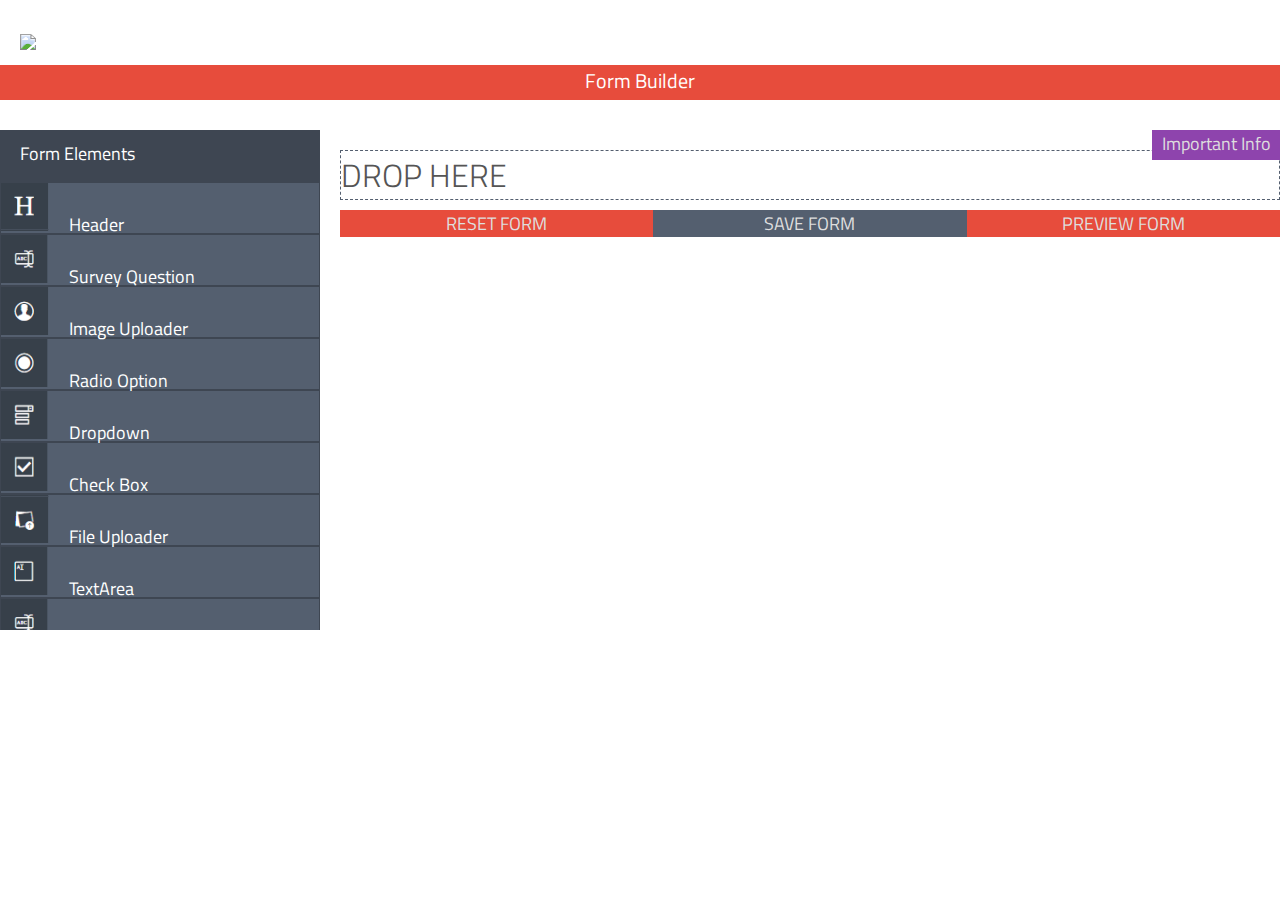
==== commit 34128b51: "recent changes" ====
--- a/jofferSurveyBuilder.html
+++ b/jofferSurveyBuilder.html
@@ -518,6 +518,7 @@
                 
                 <div class="row">
                     <div class="col-sm-12 col-md-12 col-lg-12">
+                        <p id="form-reset-id" class="form-reset-cl" >RESET FORM</p>
                         <p id="form-save-id" class="form-save-cl" >SAVE FORM</p>
                         <p id="form-preview-id" class="form-preview-cl" >PREVIEW FORM</p>
                     </div>
--- a/resources/css/jofferSurveyBuilder.css
+++ b/resources/css/jofferSurveyBuilder.css
@@ -313,9 +313,9 @@
       margin-left: 2px;
       margin-right: 2px; }
 
-.form-save-cl, .form-preview-cl {
+.form-save-cl, .form-preview-cl, .form-reset-cl {
   display: inline-block;
-  width: 50%;
+  width: 33.3333%;
   background-color: #545f6f;
   float: left;
   color: #dedede;
@@ -329,9 +329,9 @@
   .form-save-cl:hover {
     background-color: #3e4652; }
 
-.form-preview-cl {
+.form-preview-cl, .form-reset-cl {
   background-color: #e74c3c; }
-  .form-preview-cl:hover {
+  .form-preview-cl:hover, .form-reset-cl:hover {
     background-color: #C92918; }
 
 .text-area-cl .text-grp-cl textarea {
@@ -527,6 +527,9 @@
   border: 3px solid red;
   color: #dedede; }
 
+.star-text-cl {
+  display: block; }
+
 .number-li-cl, .email-address-li-cl, .date-li-cl, .time-li-cl, .button-li-cl, .short-text-li-cl, .spinner-li-cl, .scale-li-cl, .star-li-cl {
   display: none; }
 
